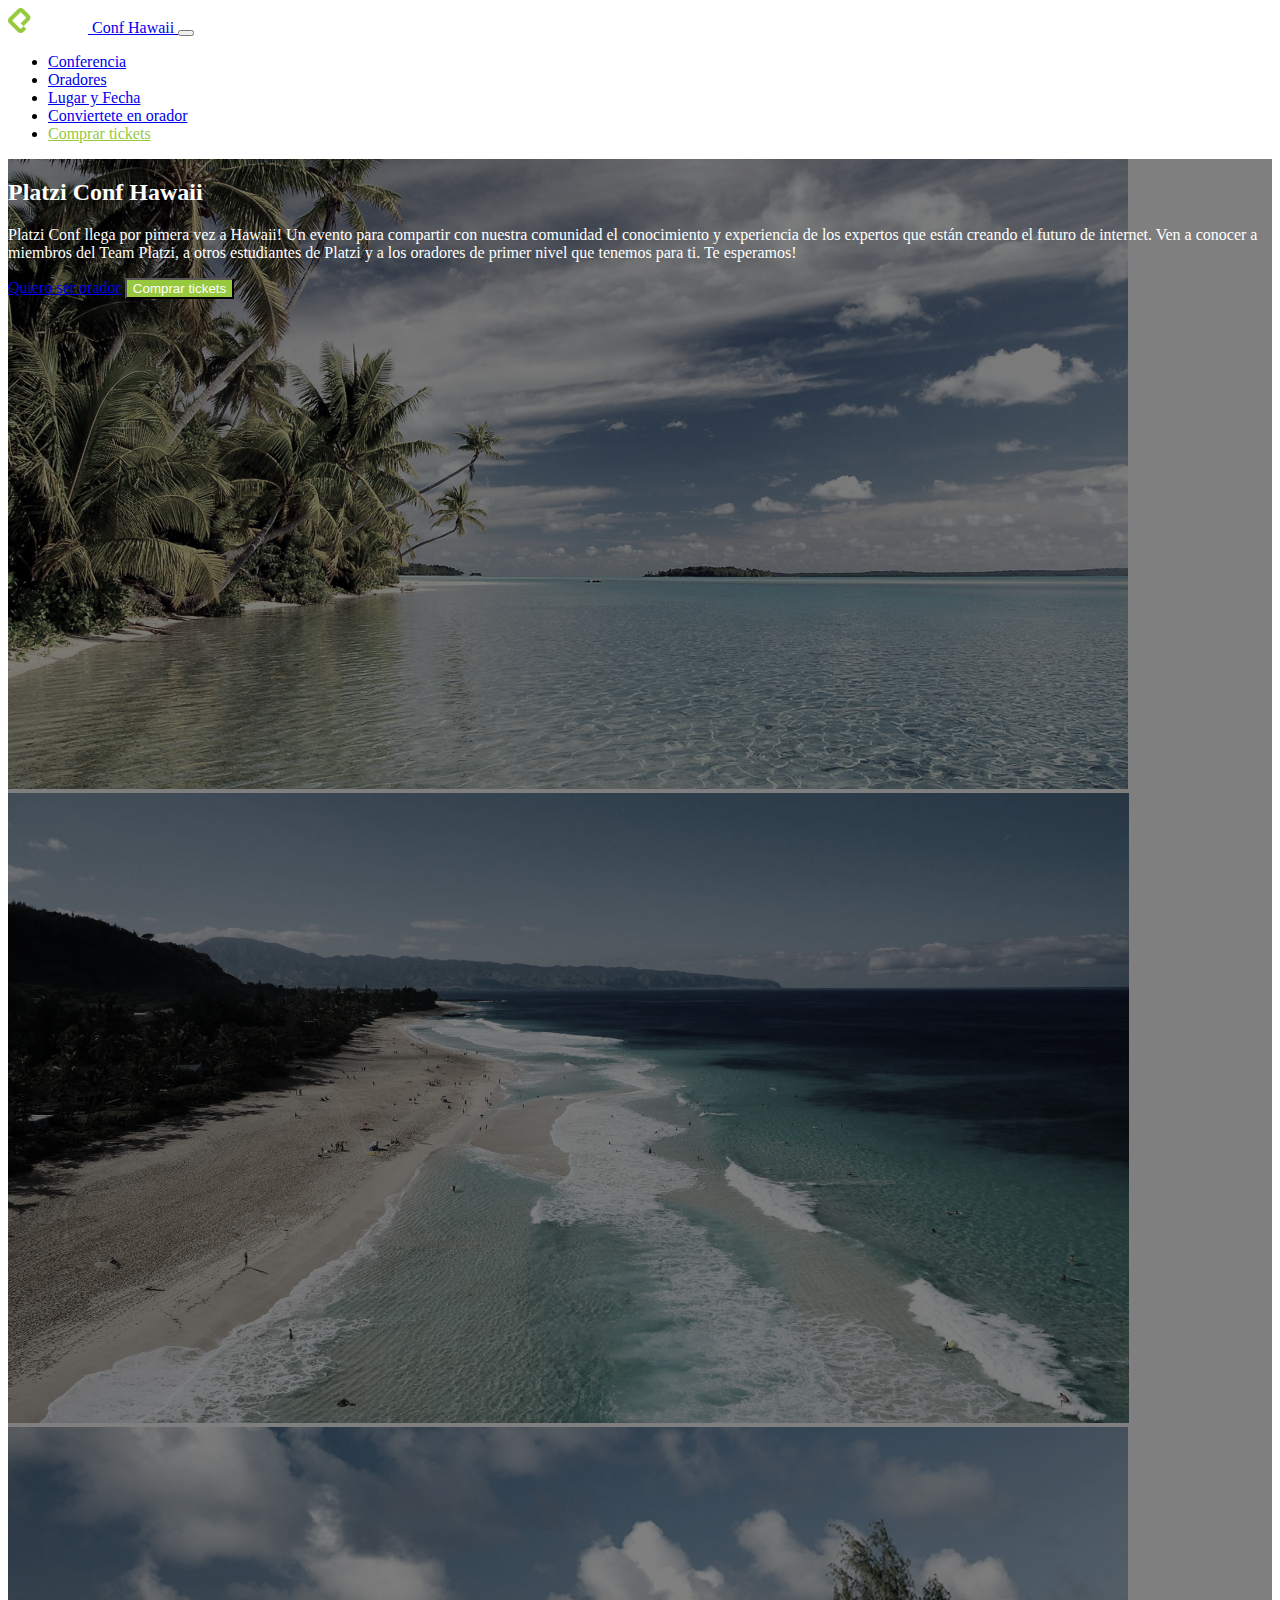
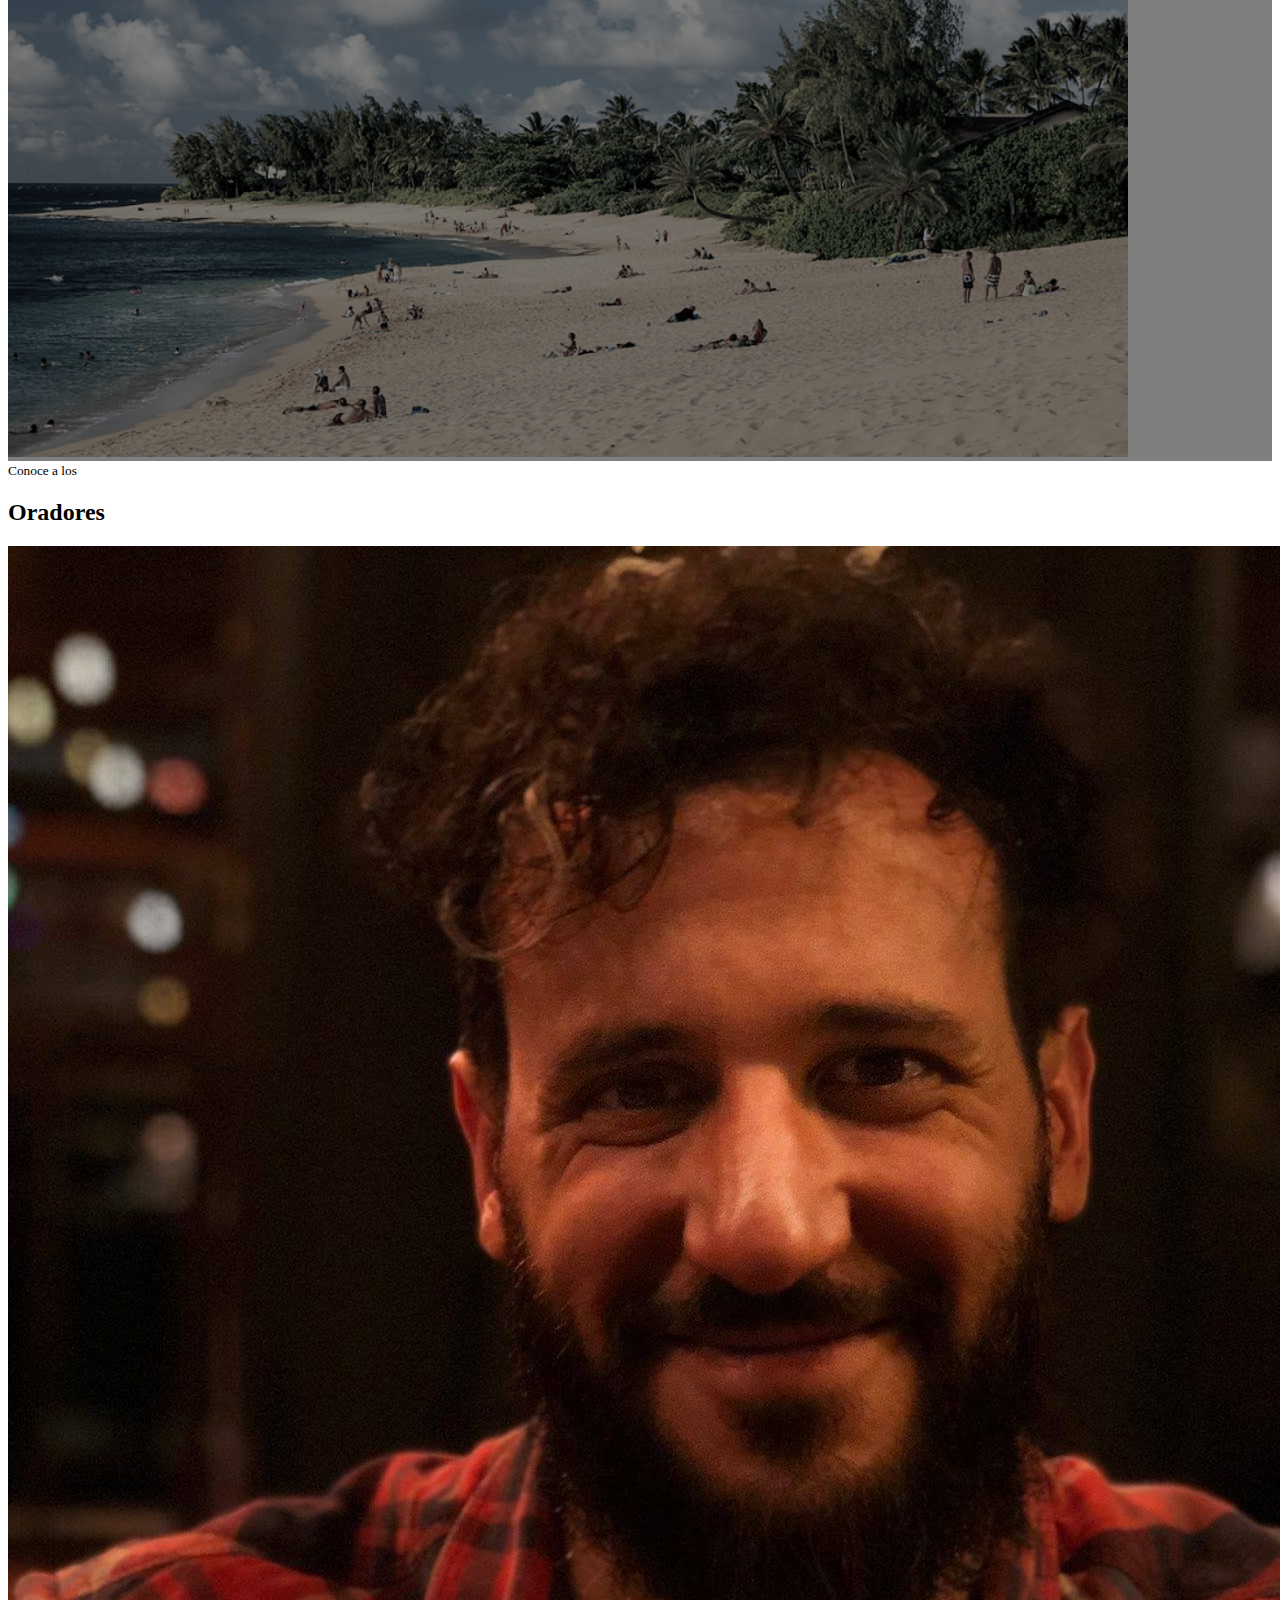
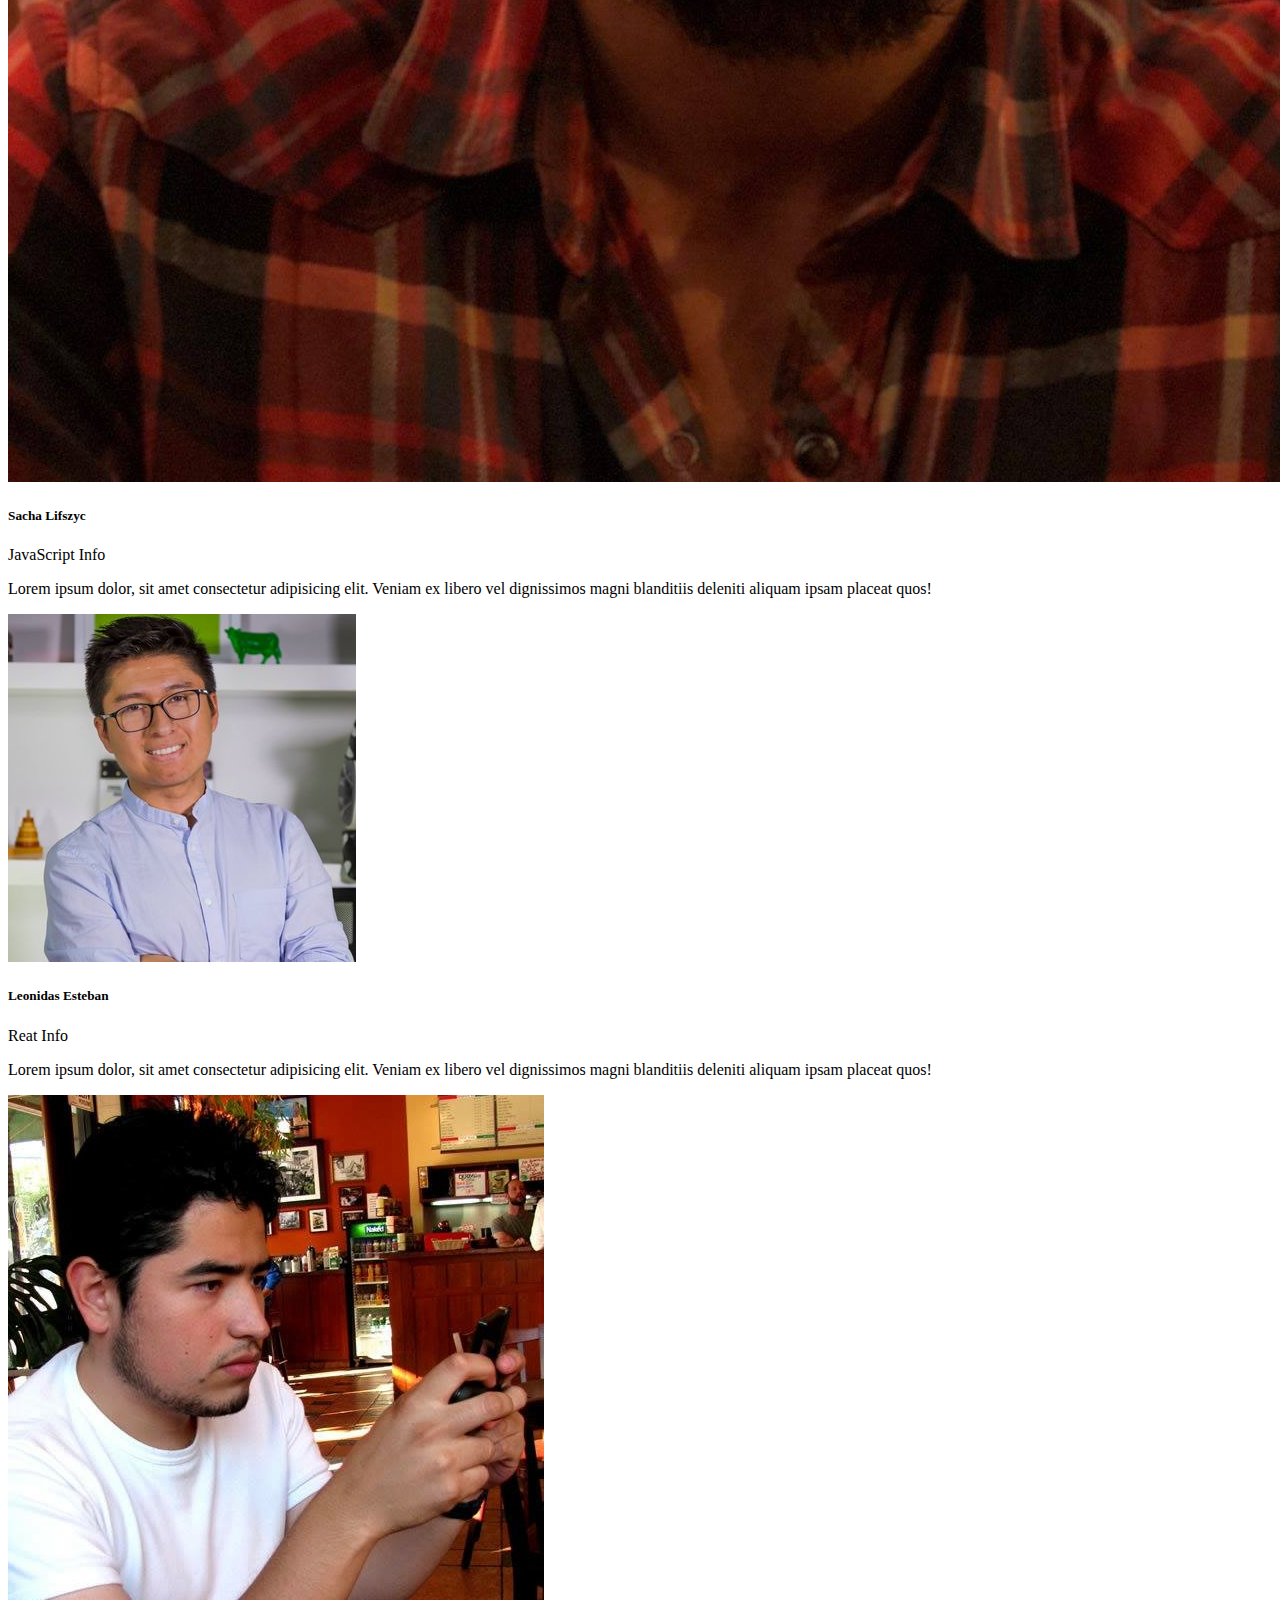
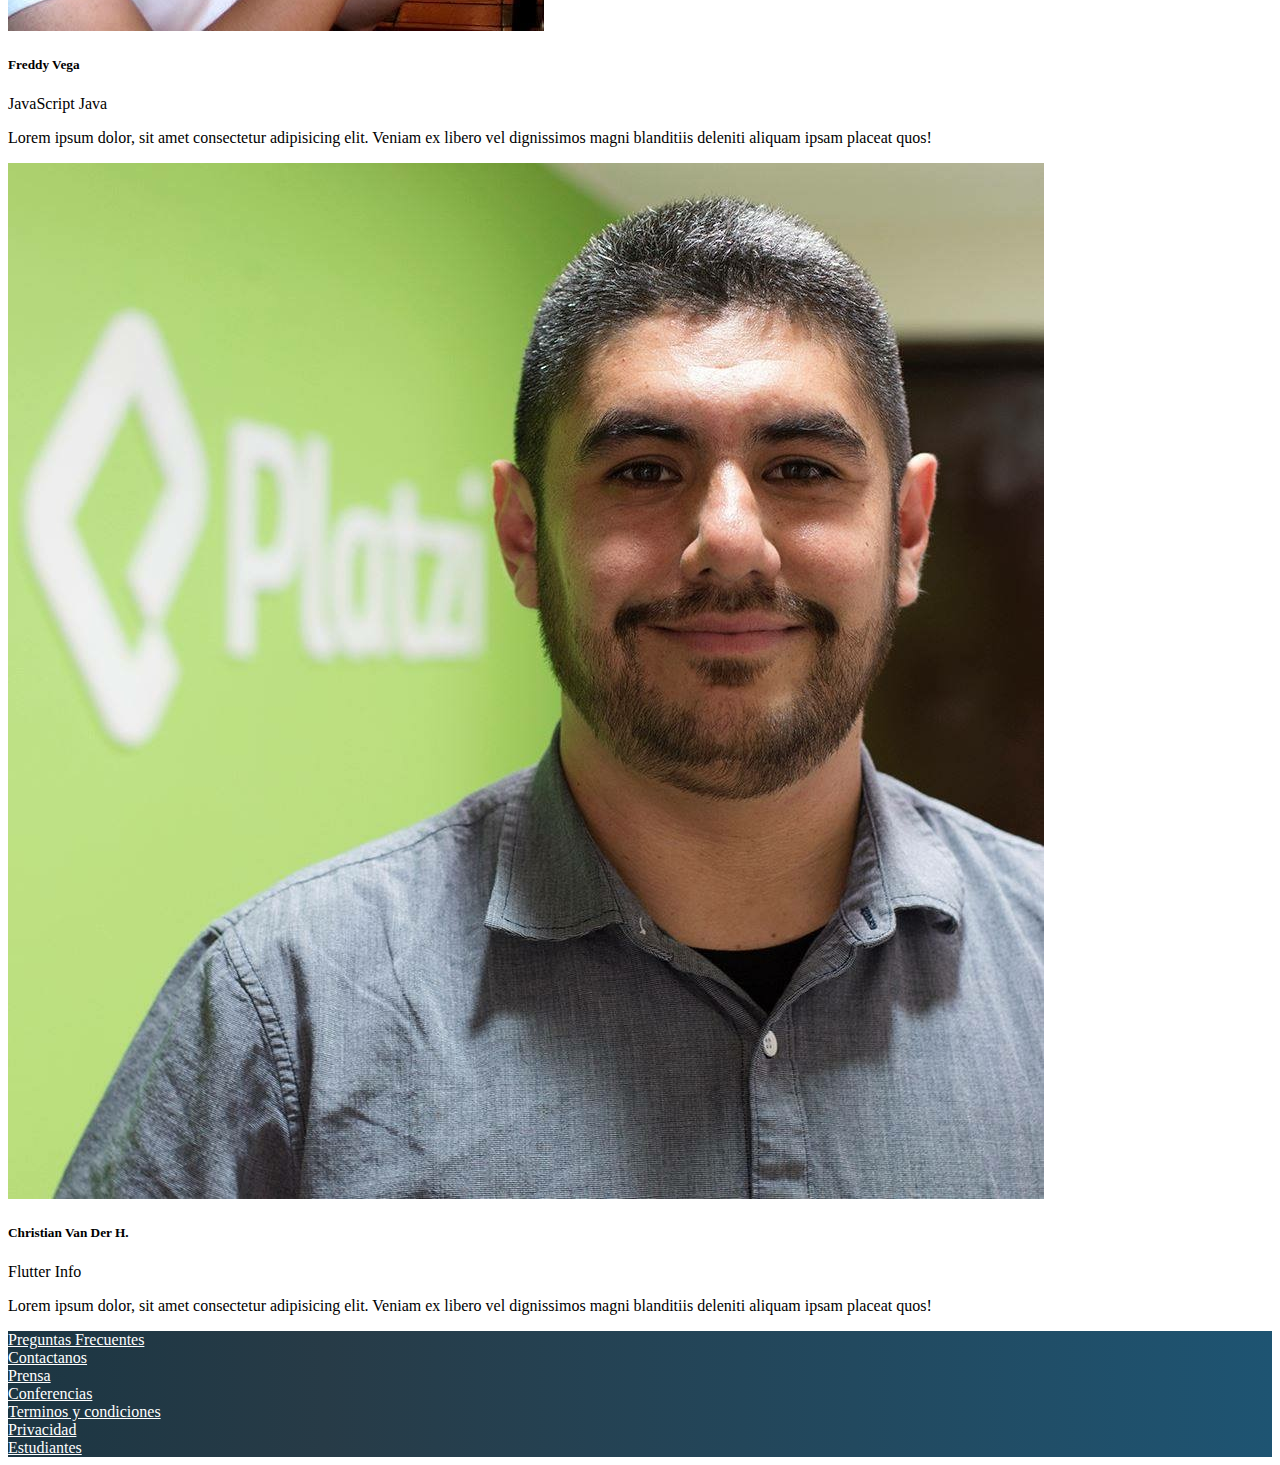
==== public/index.html @ aa80bb80 "tarjetas" ====
<!DOCTYPE html>
<html lang="en">
<head>
    <meta charset="UTF-8">
    <meta http-equiv="X-UA-Compatible" content="IE=edge">
    <meta name="viewport" content="width=device-width, initial-scale=1.0">
    <!-- CSS only -->
    <link href="https://cdn.jsdelivr.net/npm/bootstrap@5.2.0/dist/css/bootstrap.min.css" rel="stylesheet" integrity="sha384-gH2yIJqKdNHPEq0n4Mqa/HGKIhSkIHeL5AyhkYV8i59U5AR6csBvApHHNl/vI1Bx" crossorigin="anonymous">
    <link rel="stylesheet" href="./index.css">
    <title>Document</title>
</head>
<body>
    <!-- Header -->
    <header>
        <nav id="header" class="navbar navbar-expand-lg navbar-dark bg-dark ">
            <div class="container">

                <a class="navbar-brand" href="#">
                   <img src="./assets//images//platzi-logo.png" alt="´latzi logo"> 
                   Conf Hawaii
                </a>
                <button class="navbar-toggler" type="button" data-toggle="collapse" data-target="#navbarSupportedContent" aria-controls="navbarSupportedContent" aria-expanded="false" aria-label="Toggle navigation">
                  <span class="navbar-toggler-icon"></span>
                </button>
              
                <div class="collapse navbar-collapse  justify-content-end" id="navbarSupportedContent">
                    <ul class="navbar-nav">
                        <li class="nav-item active">
                            <a class="nav-link text-white" href="#">Conferencia</a>
                        </li>
                        <li class="nav-item">
                            <a class="nav-link" href="#">Oradores</a>
                        </li>
                        <li class="nav-item">
                            <a class="nav-link" href="#">Lugar y Fecha</a>
                        </li>
                        <li class="nav-item">
                            <a class="nav-link" href="#">Conviertete en orador</a>
                        </li>
                        <li class="nav-item">
                            <a class="nav-link text-platzi" href="#">Comprar tickets</a>
                        </li>
                    </ul>            
                </div>
            </div>
        </nav>
    </header>
    <!-- /Header -->

    <!-- Main -->
    <main id="main">
        <div id="carousel" class="carousel slide" data-ride="carousel" data-pause="false">
            <div class="carousel-inner">
                <div class="carousel-item active">
                    <img class="d-block w-100" src="./assets/images/hawaii.jpg" alt="First slide">
                </div>
                <div class="carousel-item">
                    <img class="d-block w-100" src="./assets/images/hawaii2.jpg" alt="Second slide">
                </div>
                <div class="carousel-item">
                    <img class="d-block w-100" src="./assets/images/hawaii3.jpeg" alt="Third slide">
                </div>
                <div class="overlay">
                    <div class="container h-100">
                        <div class="row d-flex align-items-center h-100">
                            <div class="col-md-6 justify-content-center offset-md-6 text-end">
                                <h2 class="overlay__title mb-3">Platzi Conf Hawaii</h2>
                                <p class="d-none d-md-block overlay__subtitle">Platzi Conf llega por pimera vez a Hawaii! Un evento para compartir con nuestra comunidad el conocimiento y experiencia de los expertos que están creando el futuro de internet. Ven a conocer a miembros del Team Platzi, a otros estudiantes de Platzi y a los oradores de primer nivel que tenemos para ti. Te esperamos!</p>
                                <a href="#formulario" class="btn btn-outline-light mr-1 mb-1 mb-md-0">Quiero ser orador</a>
                                <button type="button" class="btn btn__platzi mb-1 mb-md-0" data-toggle="modal" data-target="#comprar_boletos">Comprar tickets</button>
                            </div>
                        </div>
                    </div>
                </div>
            </div>           
        </div>
    </main>
    <!-- /Main -->

    <!-- Speakers -->
    <section id="speakers" class="mt-4">
        <div class="container">
            <div class="row">
                <div class="col text-center text-uppercase">
                    <small>Conoce a los</small>
                    <h2>Oradores</h2>
                </div>
            </div>
            <div class="row">
                <div class="col-12 col-md-6 col-lg-4 mb-4">
                    <div class="card mx-auto w-100">
                        <img src="./assets/speakers/sacha.jpg" class="card-img-top" alt="Fotografía">
                        <div class="card-body">
                            <h5 class="card-title mt-2">Sacha Lifszyc</h5>
                            <div class="badges">
                                <span class="badge bg-warning text-dark">JavaScript</span>
                                <span class="badge bg-info text-dark">Info</span>
                            </div>
                            <p class="card-text">Lorem ipsum dolor, sit amet consectetur adipisicing elit. Veniam ex libero vel dignissimos magni blanditiis deleniti aliquam ipsam placeat quos!</p>
                        </div>
                    </div>
                </div>
                <div class="col-12 col-md-6 col-lg-4 mb-4">
                    <div class="card mx-auto w-100">
                        <img src="./assets/speakers/leonidas2.jpeg" class="card-img-top" alt="Fotografía">
                        <div class="card-body">
                            <h5 class="card-title mt-2">Leonidas Esteban</h5>
                            <div class="badges">
                                <span class="badge bg-warning text-dark">Reat</span>
                                <span class="badge bg-info text-dark">Info</span>
                            </div>
                            <p class="card-text">Lorem ipsum dolor, sit amet consectetur adipisicing elit. Veniam ex libero vel dignissimos magni blanditiis deleniti aliquam ipsam placeat quos!</p>
                        </div>
                    </div>
                </div>
                <div class="col-12 col-md-6 col-lg-4 mb-4">
                    <div class="card mx-auto w-100">
                        <img src="./assets/speakers/freddy.jpeg" class="card-img-top" alt="Fotografía">
                        <div class="card-body">
                            <h5 class="card-title mt-2">Freddy Vega</h5>
                            <div class="badges">
                                <span class="badge bg-warning text-dark">JavaScript</span>
                                <span class="badge bg-info text-dark">Java</span>
                            </div>
                            <p class="card-text">Lorem ipsum dolor, sit amet consectetur adipisicing elit. Veniam ex libero vel dignissimos magni blanditiis deleniti aliquam ipsam placeat quos!</p>
                        </div>
                    </div>
                </div>
                <div class="col-12 col-md-6 col-lg-4 mb-4">
                    <div class="card mx-auto w-100">
                        <img src="./assets/speakers/cvander.jpeg" class="card-img-top" alt="Fotografía">
                        <div class="card-body">
                            <h5 class="card-title mt-2">Christian Van Der H.</h5>
                            <div class="badges">
                                <span class="badge bg-warning text-dark">Flutter</span>
                                <span class="badge bg-info text-dark">Info</span>
                            </div>
                            <p class="card-text">Lorem ipsum dolor, sit amet consectetur adipisicing elit. Veniam ex libero vel dignissimos magni blanditiis deleniti aliquam ipsam placeat quos!</p>
                        </div>
                    </div>
                </div>
                
                
            </div>
        </div>

    </section>
    <!-- /Speakers -->
    
    <!-- Footer -->
    <footer id="footer" class="py-4">
        <div class="container">
            <div class="row text-center">
                <div class="col-12 col-lg">
                    <a href="#">Preguntas Frecuentes</a>
                </div>
                <div class="col-12 col-lg">
                    <a href="#">Contactanos</a>
                </div>
                <div class="col-12 col-lg">
                    <a href="#">Prensa</a>
                </div>
                <div class="col-12 col-lg">
                    <a href="#">Conferencias</a>
                </div>
                <div class="col-12 col-lg">
                    <a href="#">Terminos y condiciones</a>
                </div>
                <div class="col-12 col-lg">
                    <a href="#">Privacidad</a>
                </div>
                <div class="col-12 col-lg">
                    <a href="#">Estudiantes</a>
                </div>
            </div>
        </div>
    </footer>
    <!-- /Fotter -->
    
    <!-- JavaScript Bundle with Popper -->
    

    <script src="https://cdn.jsdelivr.net/npm/jquery@3.5.1/dist/jquery.slim.min.js" integrity="sha384-DfXdz2htPH0lsSSs5nCTpuj/zy4C+OGpamoFVy38MVBnE+IbbVYUew+OrCXaRkfj" crossorigin="anonymous"></script>
    <script src="https://cdn.jsdelivr.net/npm/bootstrap@4.6.1/dist/js/bootstrap.bundle.min.js" integrity="sha384-fQybjgWLrvvRgtW6bFlB7jaZrFsaBXjsOMm/tB9LTS58ONXgqbR9W8oWht/amnpF" crossorigin="anonymous"></script>
  
</body>
</html>
---- public/index.css ----
#header .text-platzi {
    color: #97c93e;
}
.btn__platzi {
  background-color: #97c93e;
  color: white;
}
.btn__platzi:hover {
    background-color: #82ad36;
}
#header img {
    width: 80px;
}

#main .carousel-inner img{
    max-height: 70vh;
    object-fit: cover;
    filter: grayscale(70%);
}
#carousel{
    position: relative;
}
#carousel .overlay {        
    z-index: 1;
    position: absolute;
    top: 0;
    bottom: 0;
    left: 0;
    right: 0;
    background-color: rgba(0, 0, 0, 0.5);
    color: white;
}
#carousel .overlay .container,
#carousel .overlay .row {
    height: 100%;
} 

#footer{
    background: linear-gradient(90deg, #1c3643, #273b47 25%, #1e5472);
}
#footer a {
    color: white;
}
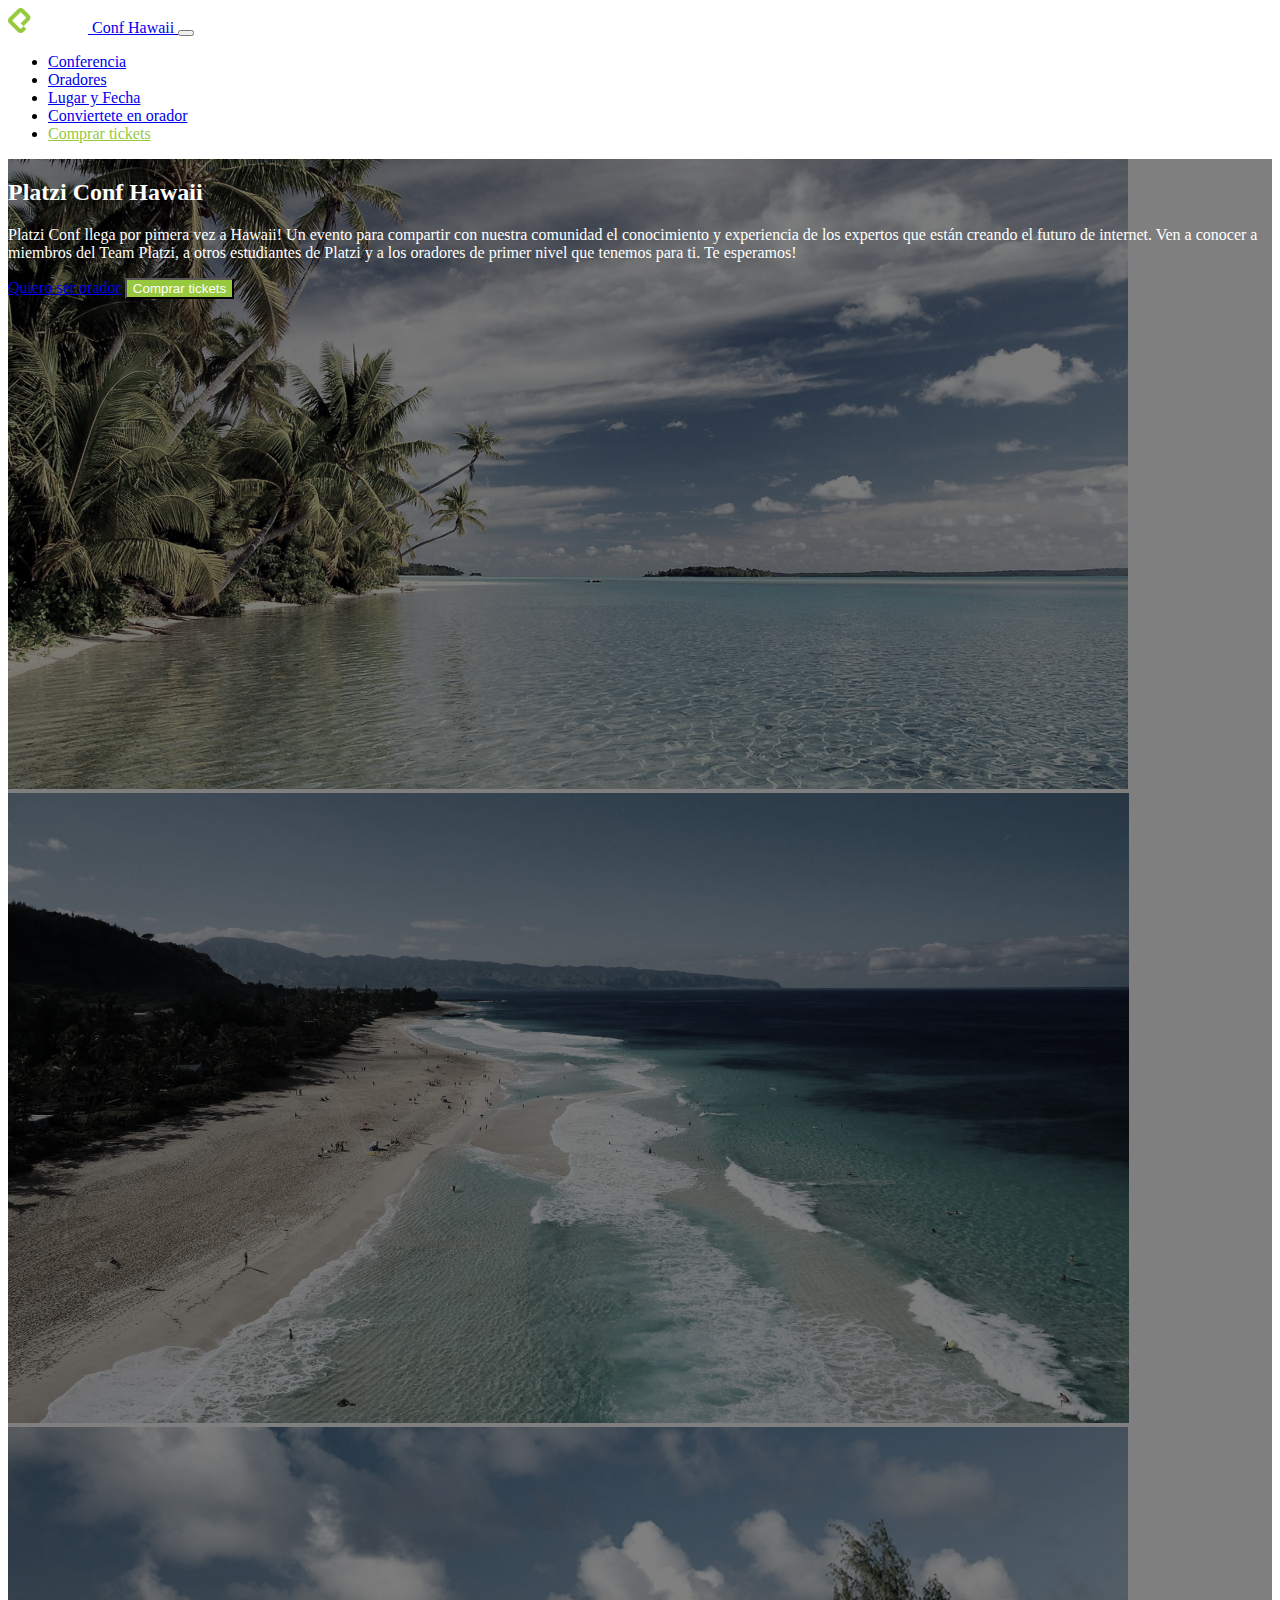
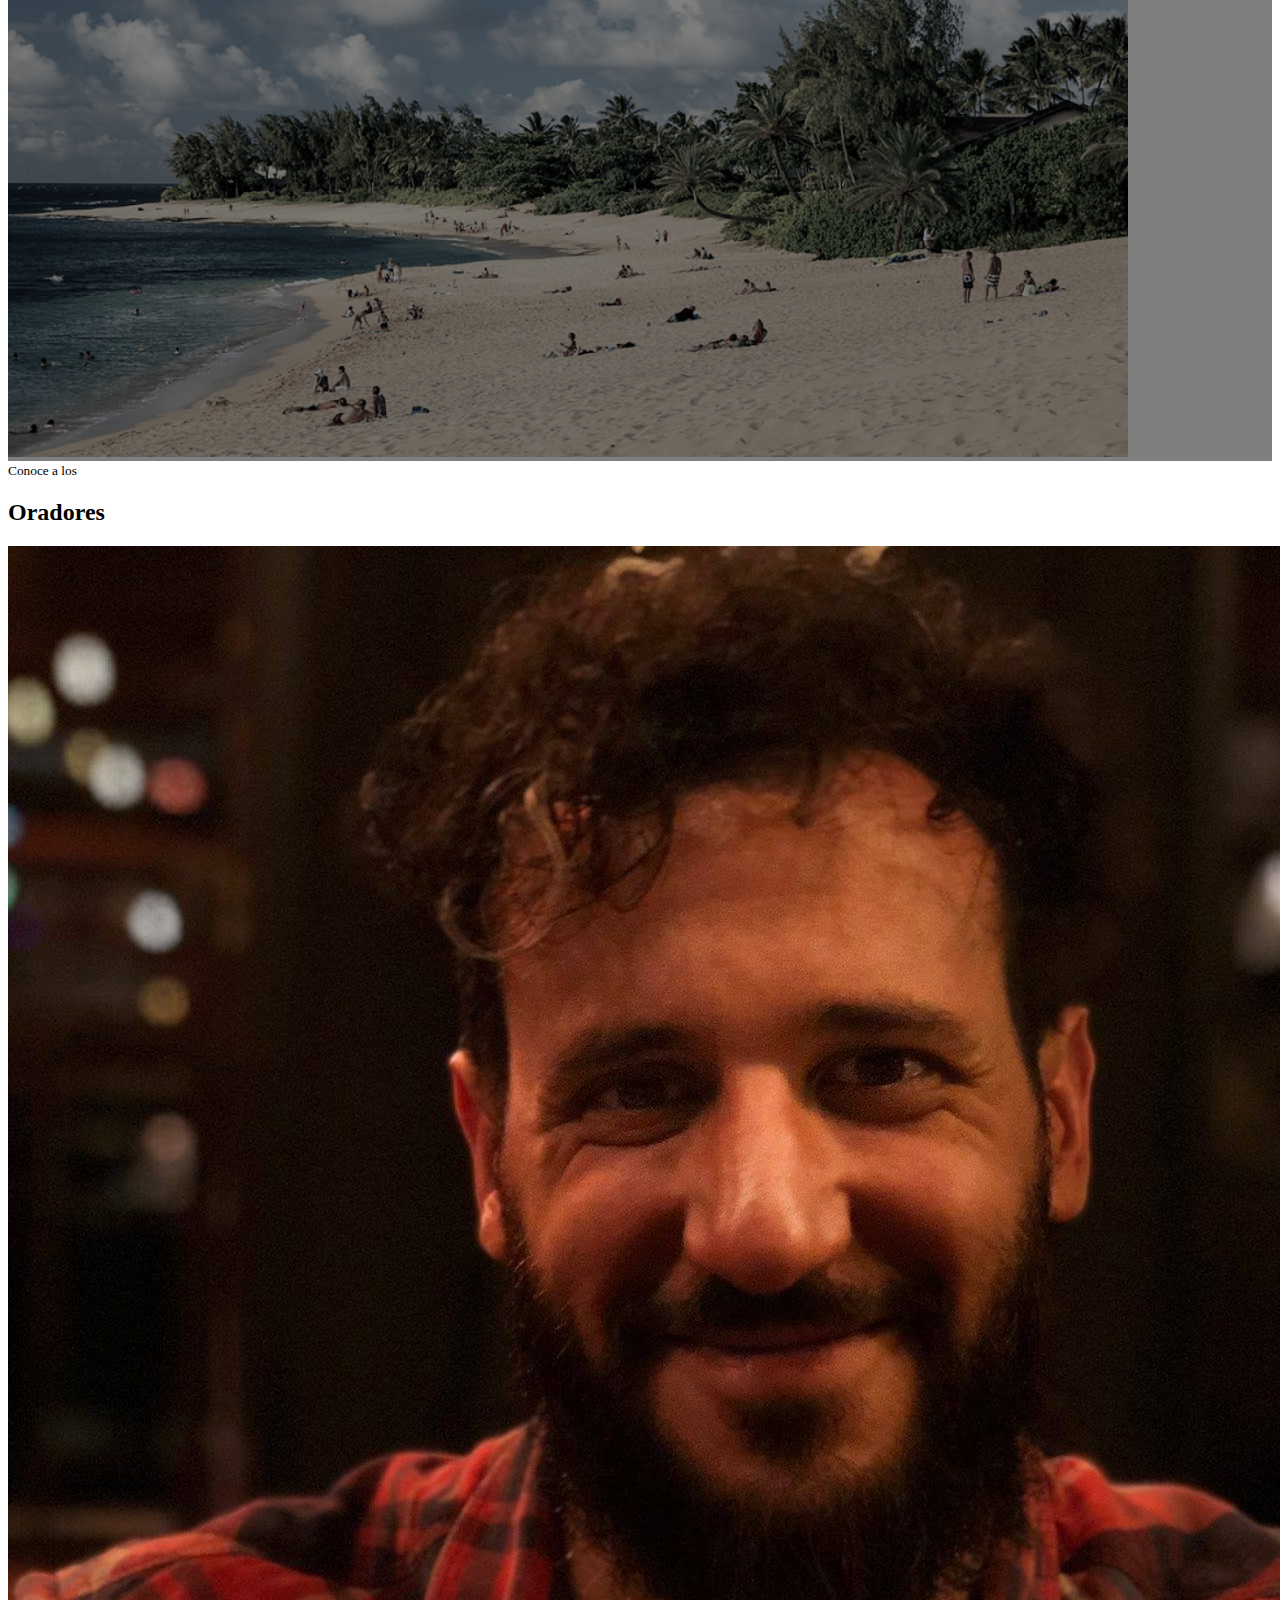
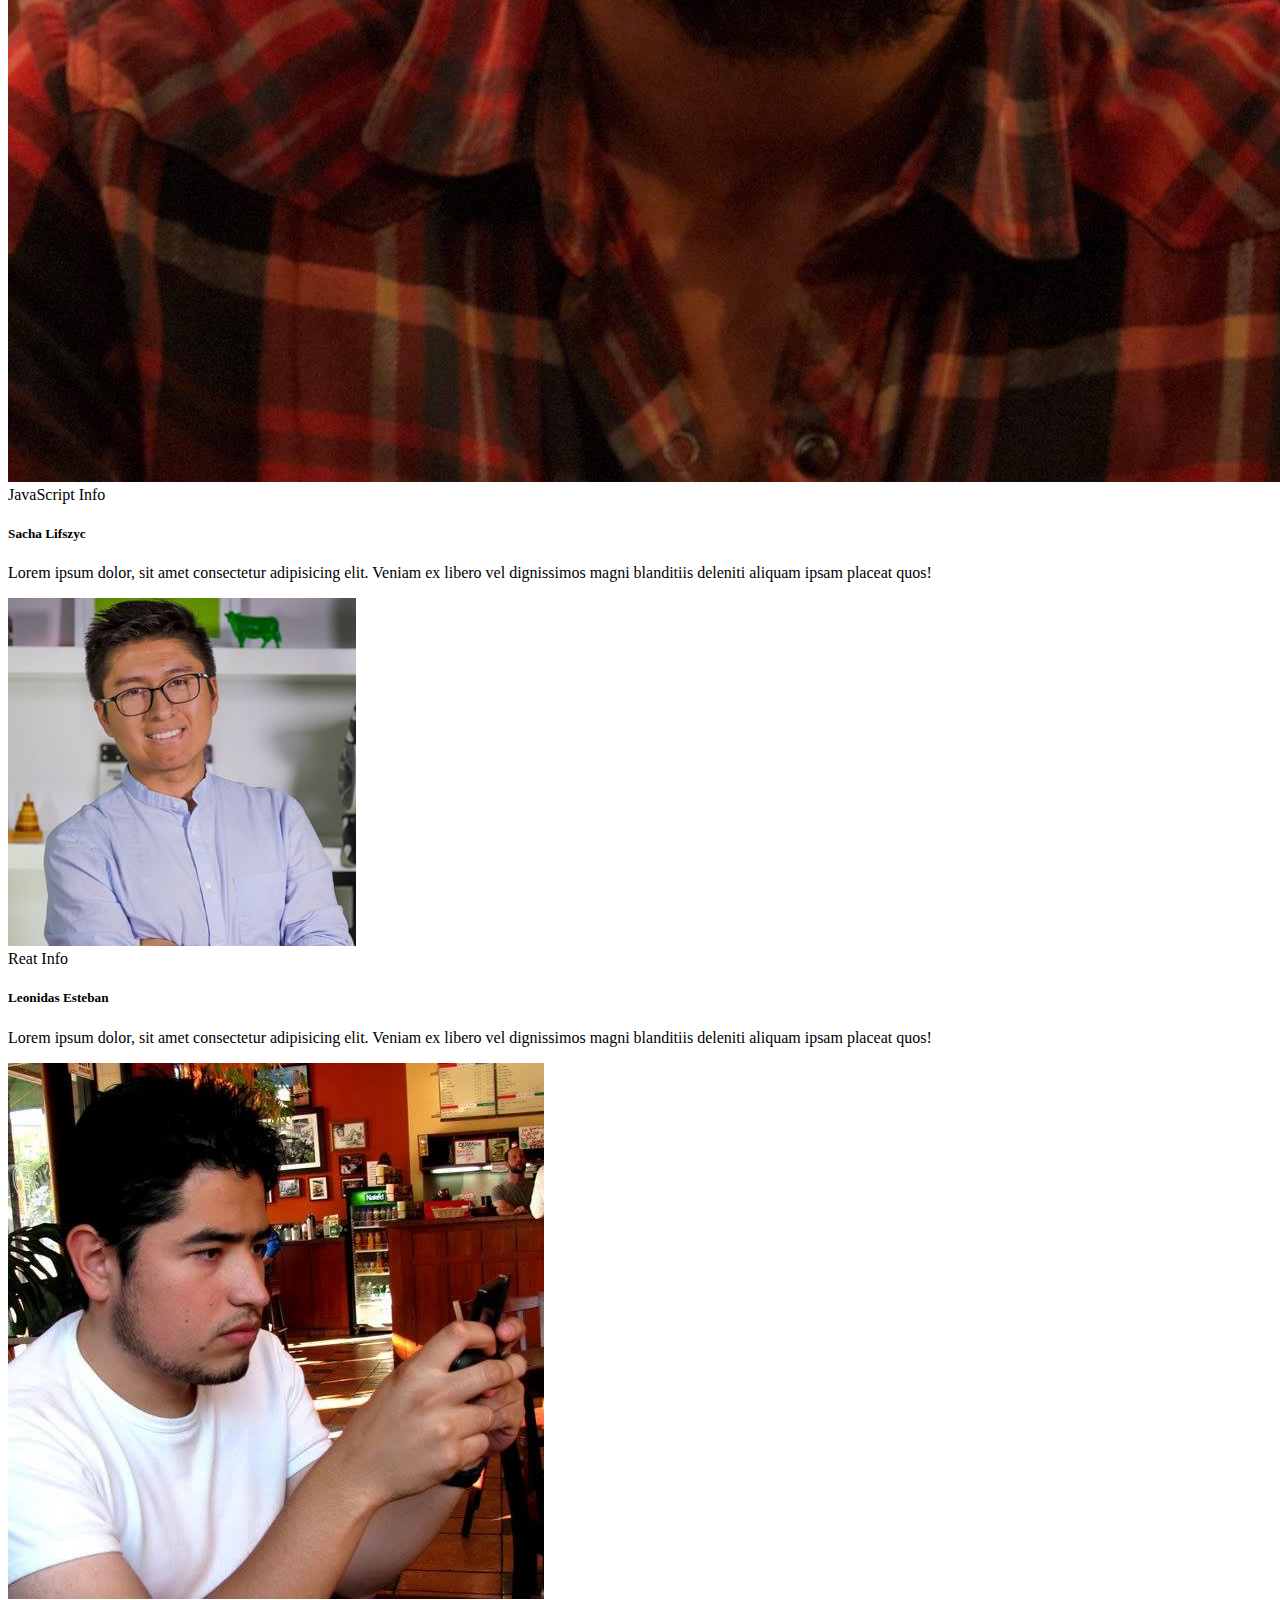
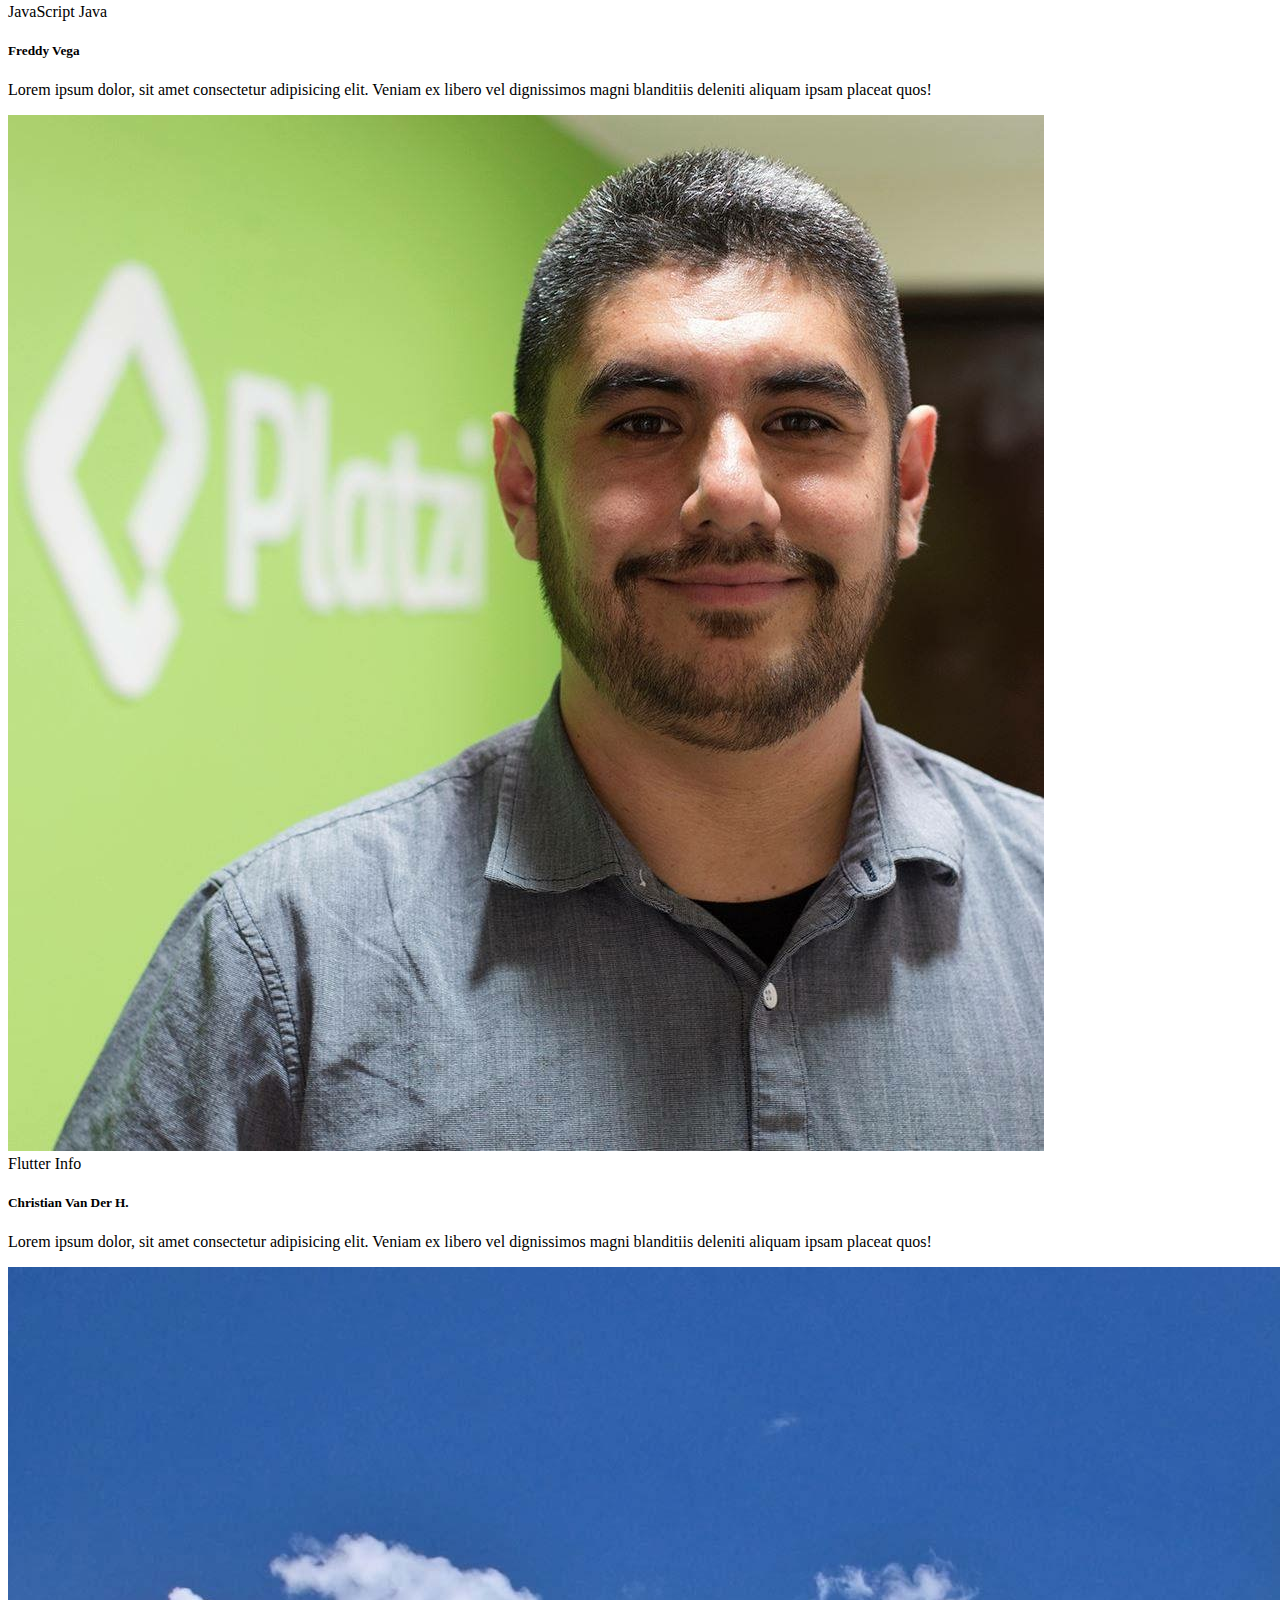
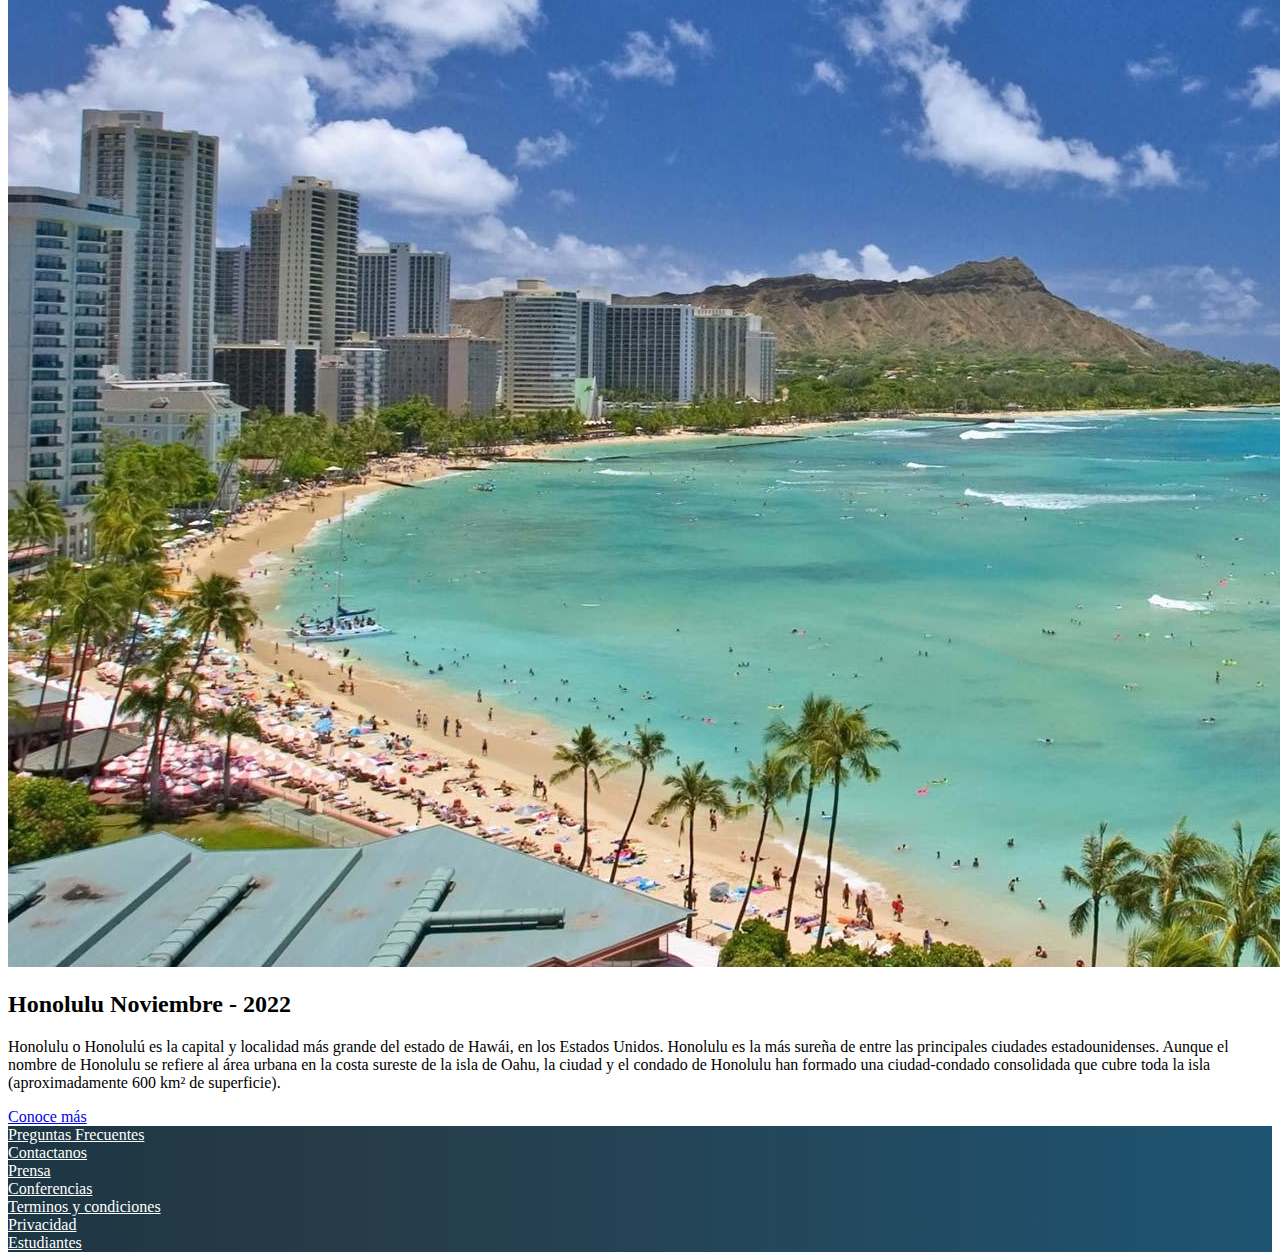
==== commit 61142e4c: "seccion datos" ====
--- a/public/index.html
+++ b/public/index.html
@@ -91,11 +91,11 @@
                     <div class="card mx-auto w-100">
                         <img src="./assets/speakers/sacha.jpg" class="card-img-top" alt="Fotografía">
                         <div class="card-body">
-                            <h5 class="card-title mt-2">Sacha Lifszyc</h5>
                             <div class="badges">
                                 <span class="badge bg-warning text-dark">JavaScript</span>
                                 <span class="badge bg-info text-dark">Info</span>
                             </div>
+                            <h5 class="card-title mt-2">Sacha Lifszyc</h5>
                             <p class="card-text">Lorem ipsum dolor, sit amet consectetur adipisicing elit. Veniam ex libero vel dignissimos magni blanditiis deleniti aliquam ipsam placeat quos!</p>
                         </div>
                     </div>
@@ -104,11 +104,11 @@
                     <div class="card mx-auto w-100">
                         <img src="./assets/speakers/leonidas2.jpeg" class="card-img-top" alt="Fotografía">
                         <div class="card-body">
-                            <h5 class="card-title mt-2">Leonidas Esteban</h5>
                             <div class="badges">
                                 <span class="badge bg-warning text-dark">Reat</span>
                                 <span class="badge bg-info text-dark">Info</span>
                             </div>
+                            <h5 class="card-title mt-2">Leonidas Esteban</h5>
                             <p class="card-text">Lorem ipsum dolor, sit amet consectetur adipisicing elit. Veniam ex libero vel dignissimos magni blanditiis deleniti aliquam ipsam placeat quos!</p>
                         </div>
                     </div>
@@ -117,11 +117,11 @@
                     <div class="card mx-auto w-100">
                         <img src="./assets/speakers/freddy.jpeg" class="card-img-top" alt="Fotografía">
                         <div class="card-body">
-                            <h5 class="card-title mt-2">Freddy Vega</h5>
                             <div class="badges">
                                 <span class="badge bg-warning text-dark">JavaScript</span>
                                 <span class="badge bg-info text-dark">Java</span>
                             </div>
+                            <h5 class="card-title mt-2">Freddy Vega</h5>
                             <p class="card-text">Lorem ipsum dolor, sit amet consectetur adipisicing elit. Veniam ex libero vel dignissimos magni blanditiis deleniti aliquam ipsam placeat quos!</p>
                         </div>
                     </div>
@@ -130,22 +130,36 @@
                     <div class="card mx-auto w-100">
                         <img src="./assets/speakers/cvander.jpeg" class="card-img-top" alt="Fotografía">
                         <div class="card-body">
-                            <h5 class="card-title mt-2">Christian Van Der H.</h5>
                             <div class="badges">
                                 <span class="badge bg-warning text-dark">Flutter</span>
                                 <span class="badge bg-info text-dark">Info</span>
                             </div>
-                            <p class="card-text">Lorem ipsum dolor, sit amet consectetur adipisicing elit. Veniam ex libero vel dignissimos magni blanditiis deleniti aliquam ipsam placeat quos!</p>
-                        </div>
-                    </div>
-                </div>
-                
-                
-            </div>
-        </div>
-
+                            <h5 class="card-title mt-2">Christian Van Der H.</h5>
+                            <p class="card-text">Lorem ipsum dolor, sit amet consectetur adipisicing elit. Veniam ex libero vel dignissimos magni blanditiis deleniti aliquam ipsam placeat quos!</p>
+                        </div>
+                    </div>
+                </div>                
+            </div>
+        </div>
     </section>
     <!-- /Speakers -->
+
+    <!-- Lugar y Fecha -->
+    <section id="place-time">
+        <div class="container-fluid">
+          <div class="row">
+            <div class="col-12 col-md-6 px-0">
+              <img class="w-100 h-100" src="assets/images/honolulu.jpg" alt="honolulu">
+            </div>
+            <div class="col-12 col-md-6 bg-dark text-bg-dark">
+              <h2 class="mb-4 mt-2">Honolulu Noviembre - 2022</h2>
+              <p class="mb-2">Honolulu o Honolulú es la capital y localidad más grande del estado de Hawái, en los Estados Unidos. Honolulu es la más sureña de entre las principales ciudades estadounidenses. Aunque el nombre de Honolulu se refiere al área urbana en la costa sureste de la isla de Oahu, la ciudad y el condado de Honolulu han formado una ciudad-condado consolidada que cubre toda la isla (aproximadamente 600 km² de superficie).</p>
+              <a class="btn btn-outline-light mb-3" href="https://es.wikipedia.org/wiki/Honolulu">Conoce más</a>
+            </div>
+          </div>
+        </div>
+      </section>
+    <!-- /Lugar y Fecha -->
     
     <!-- Footer -->
     <footer id="footer" class="py-4">
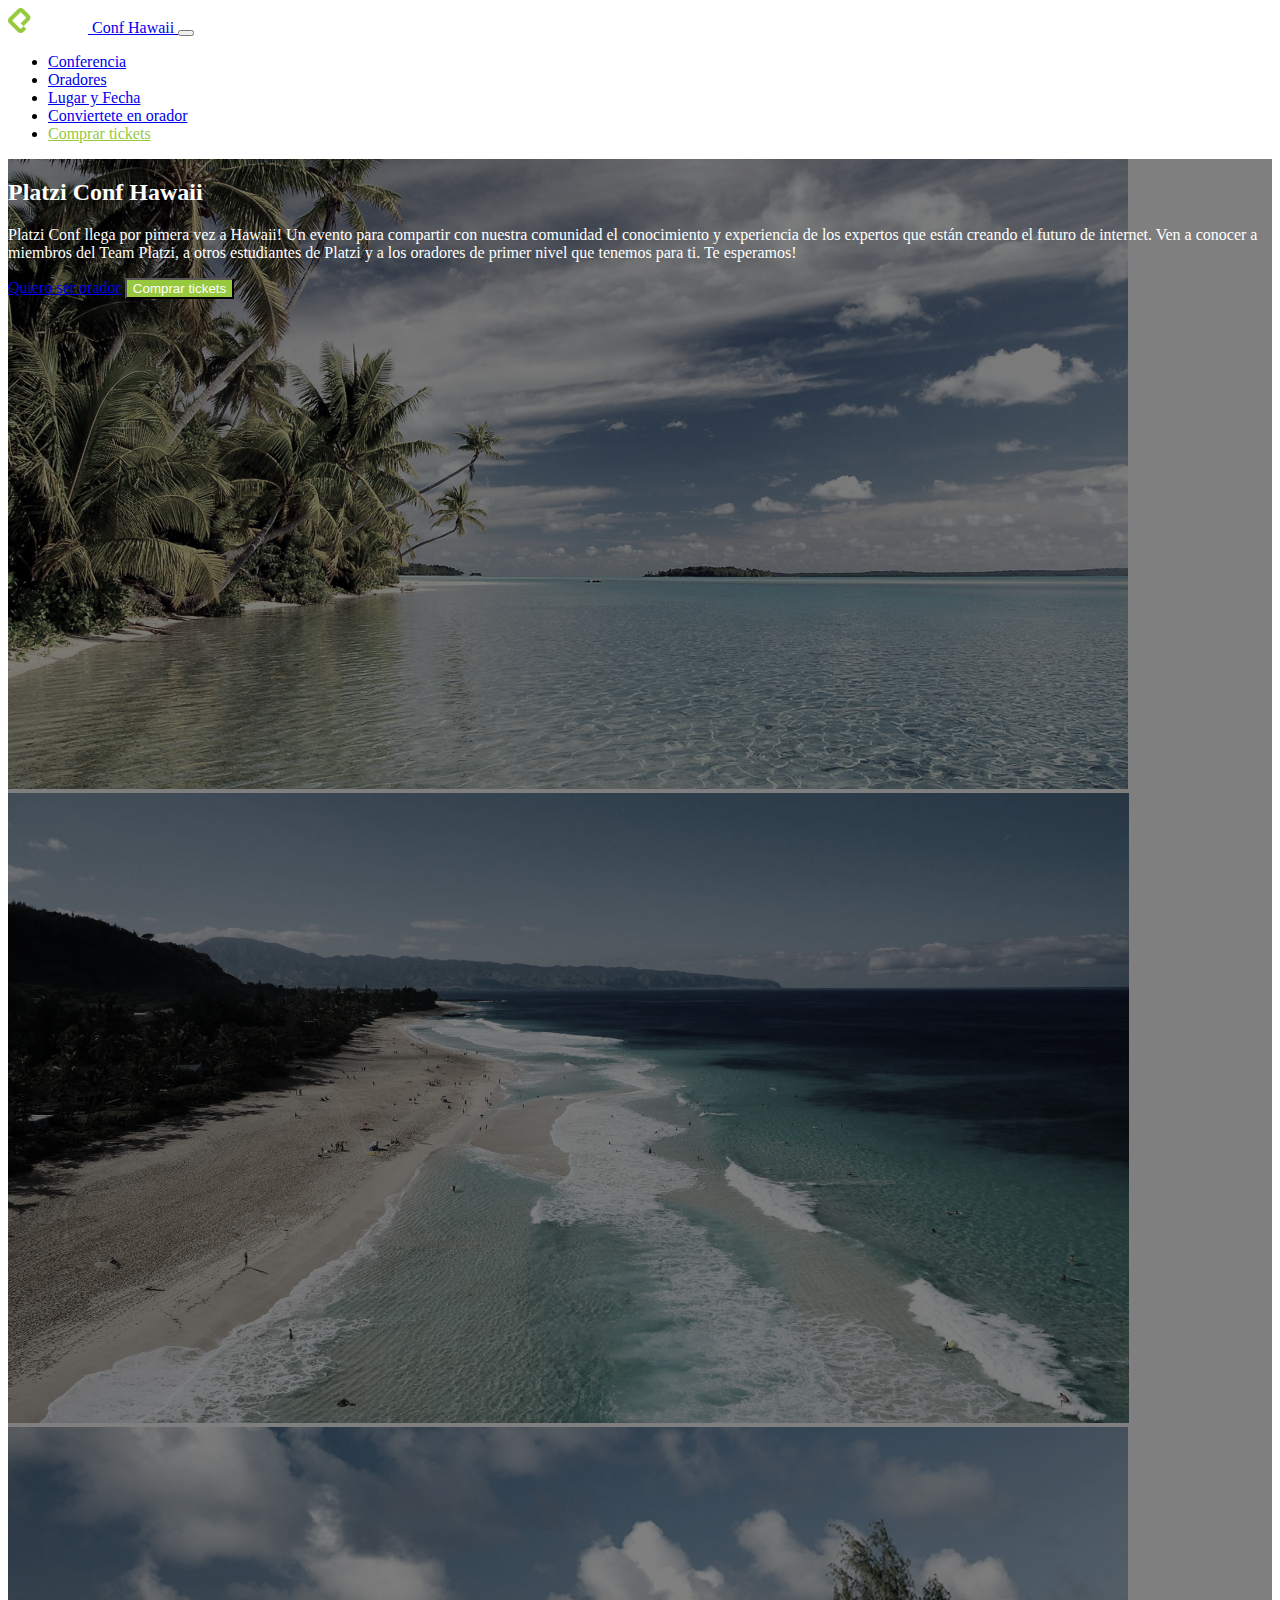
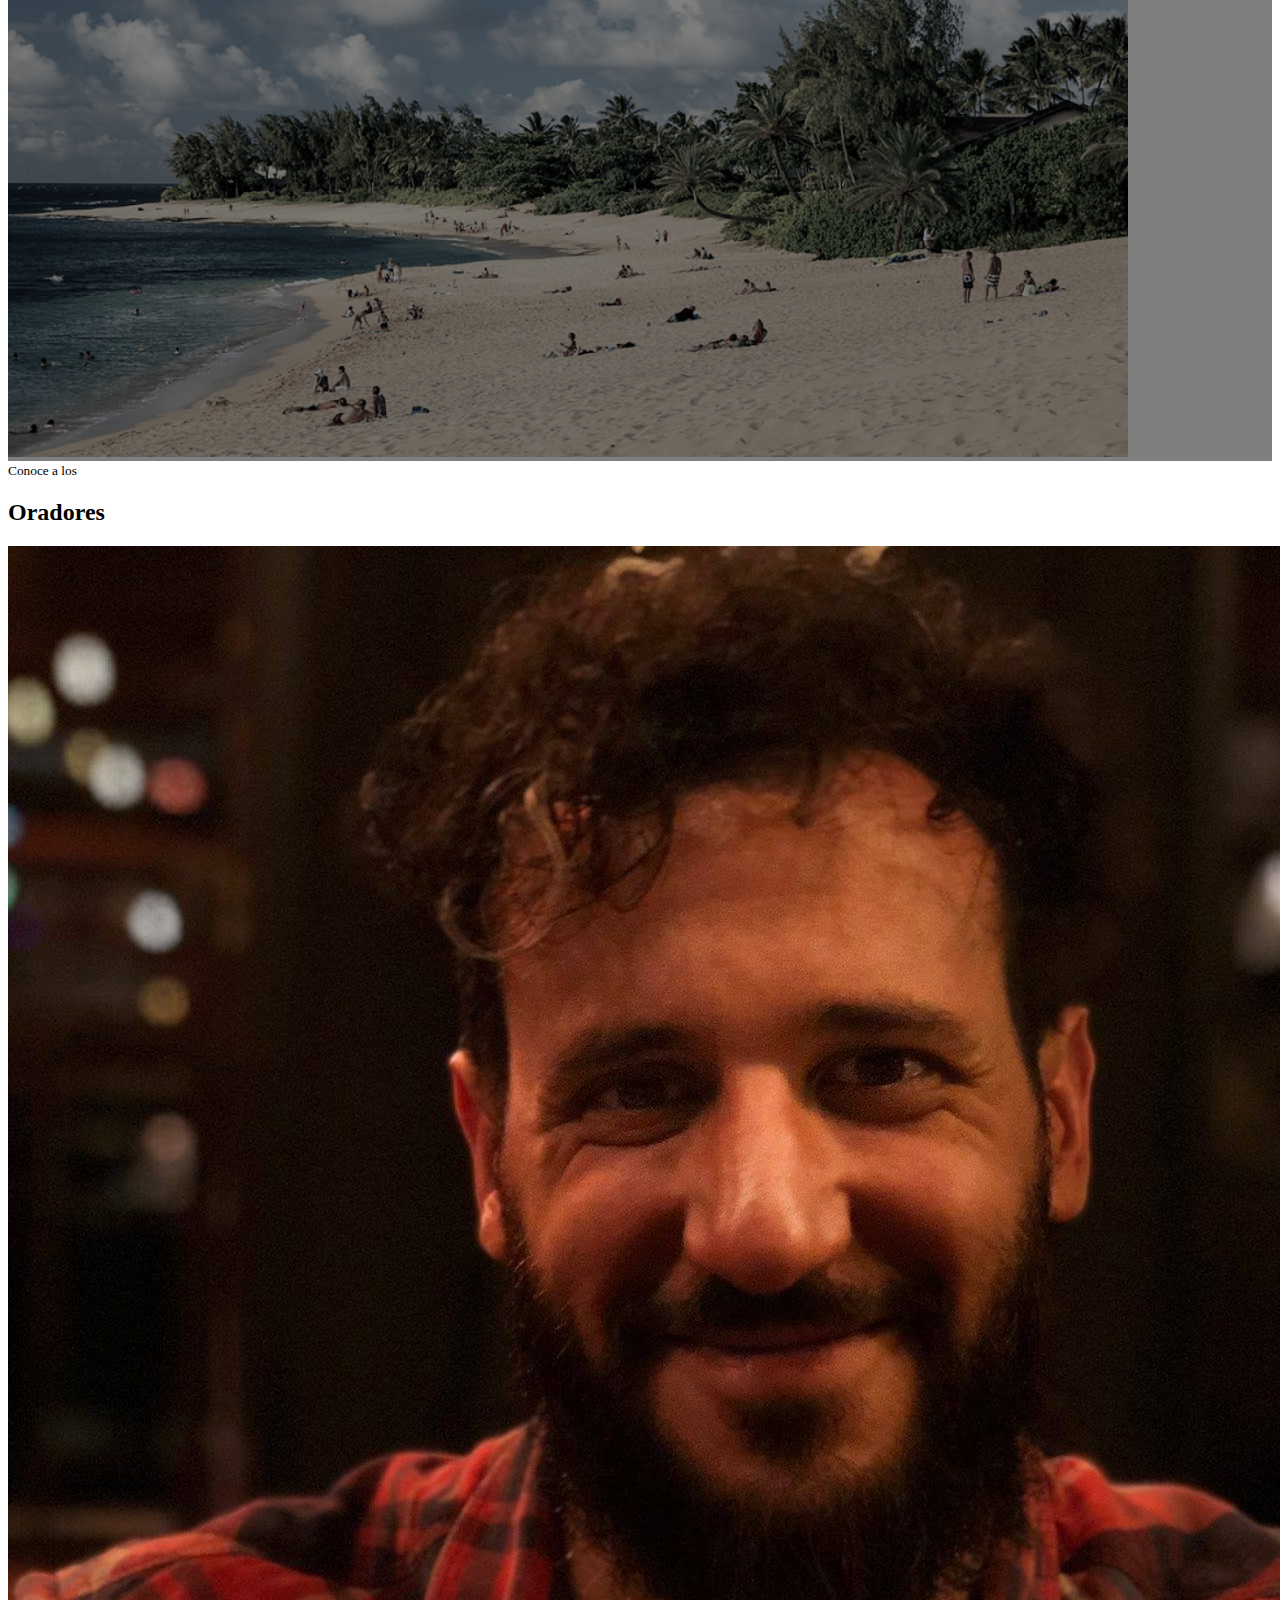
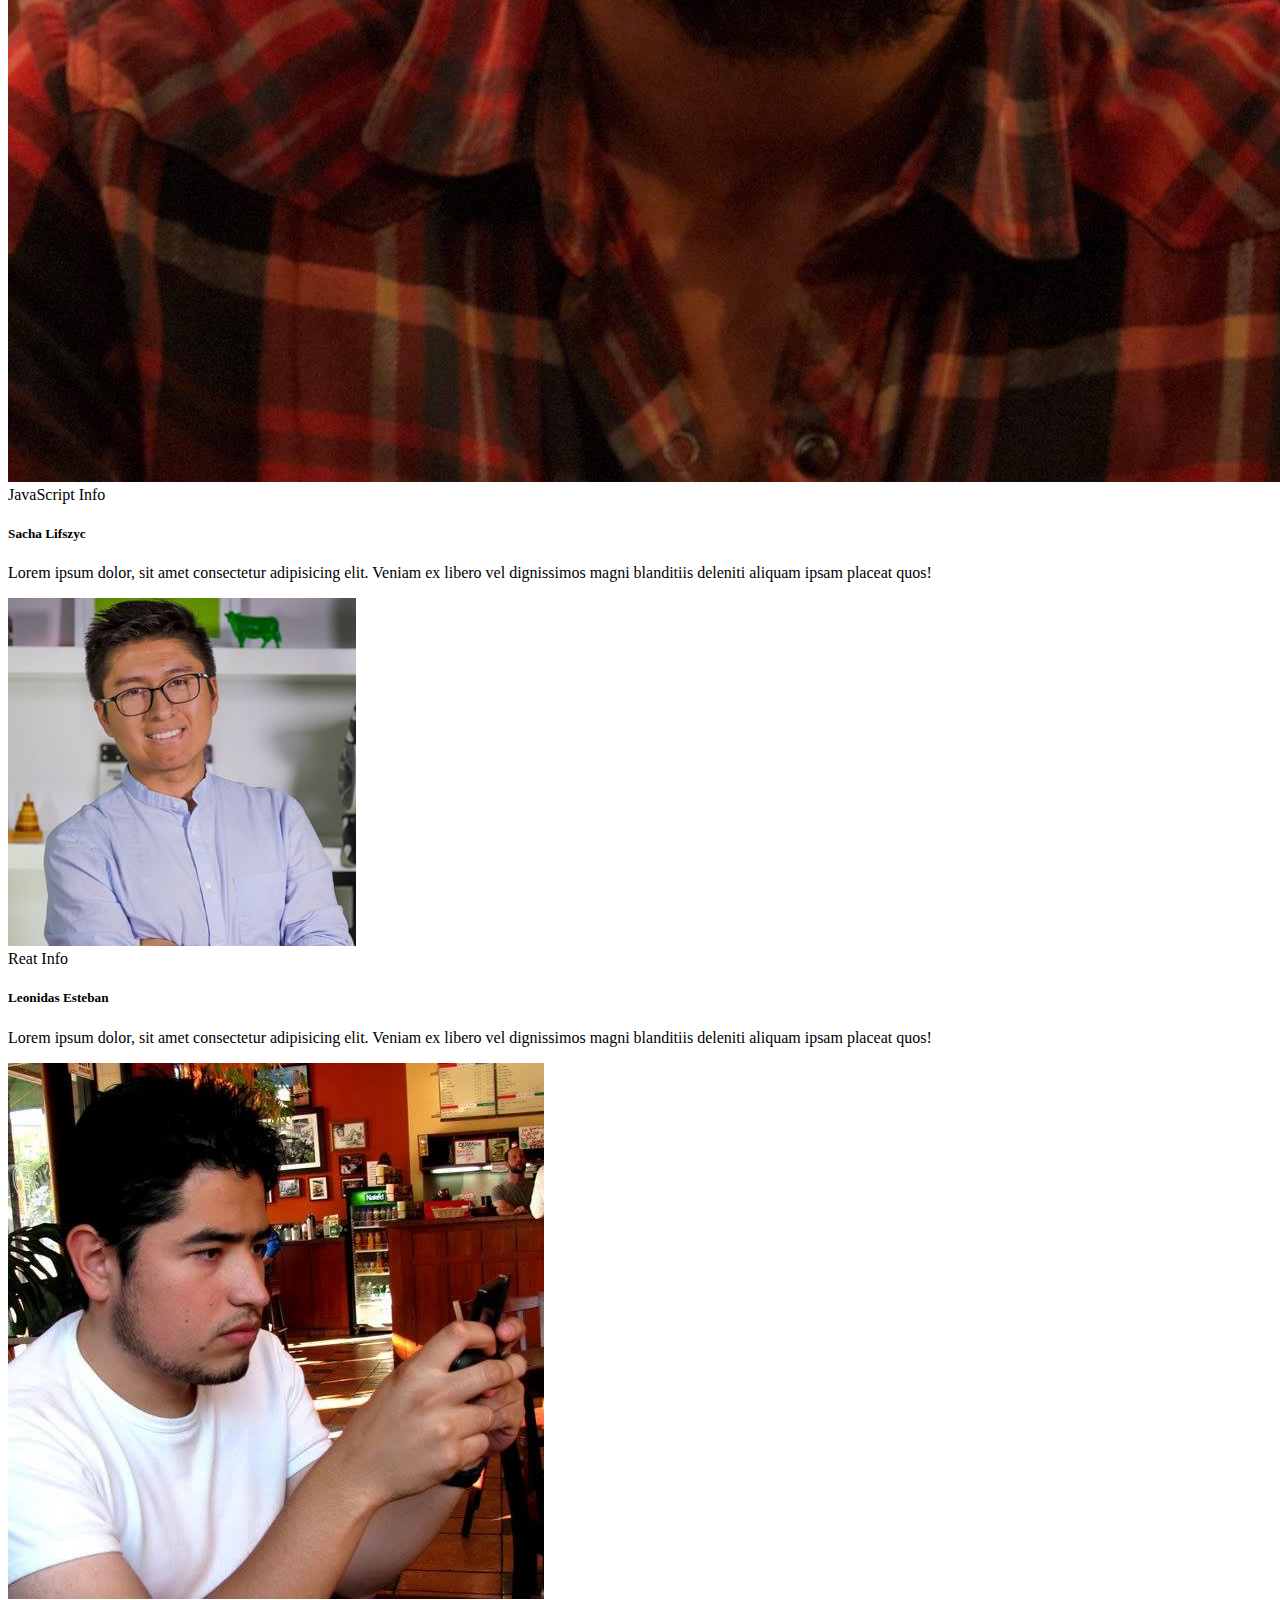
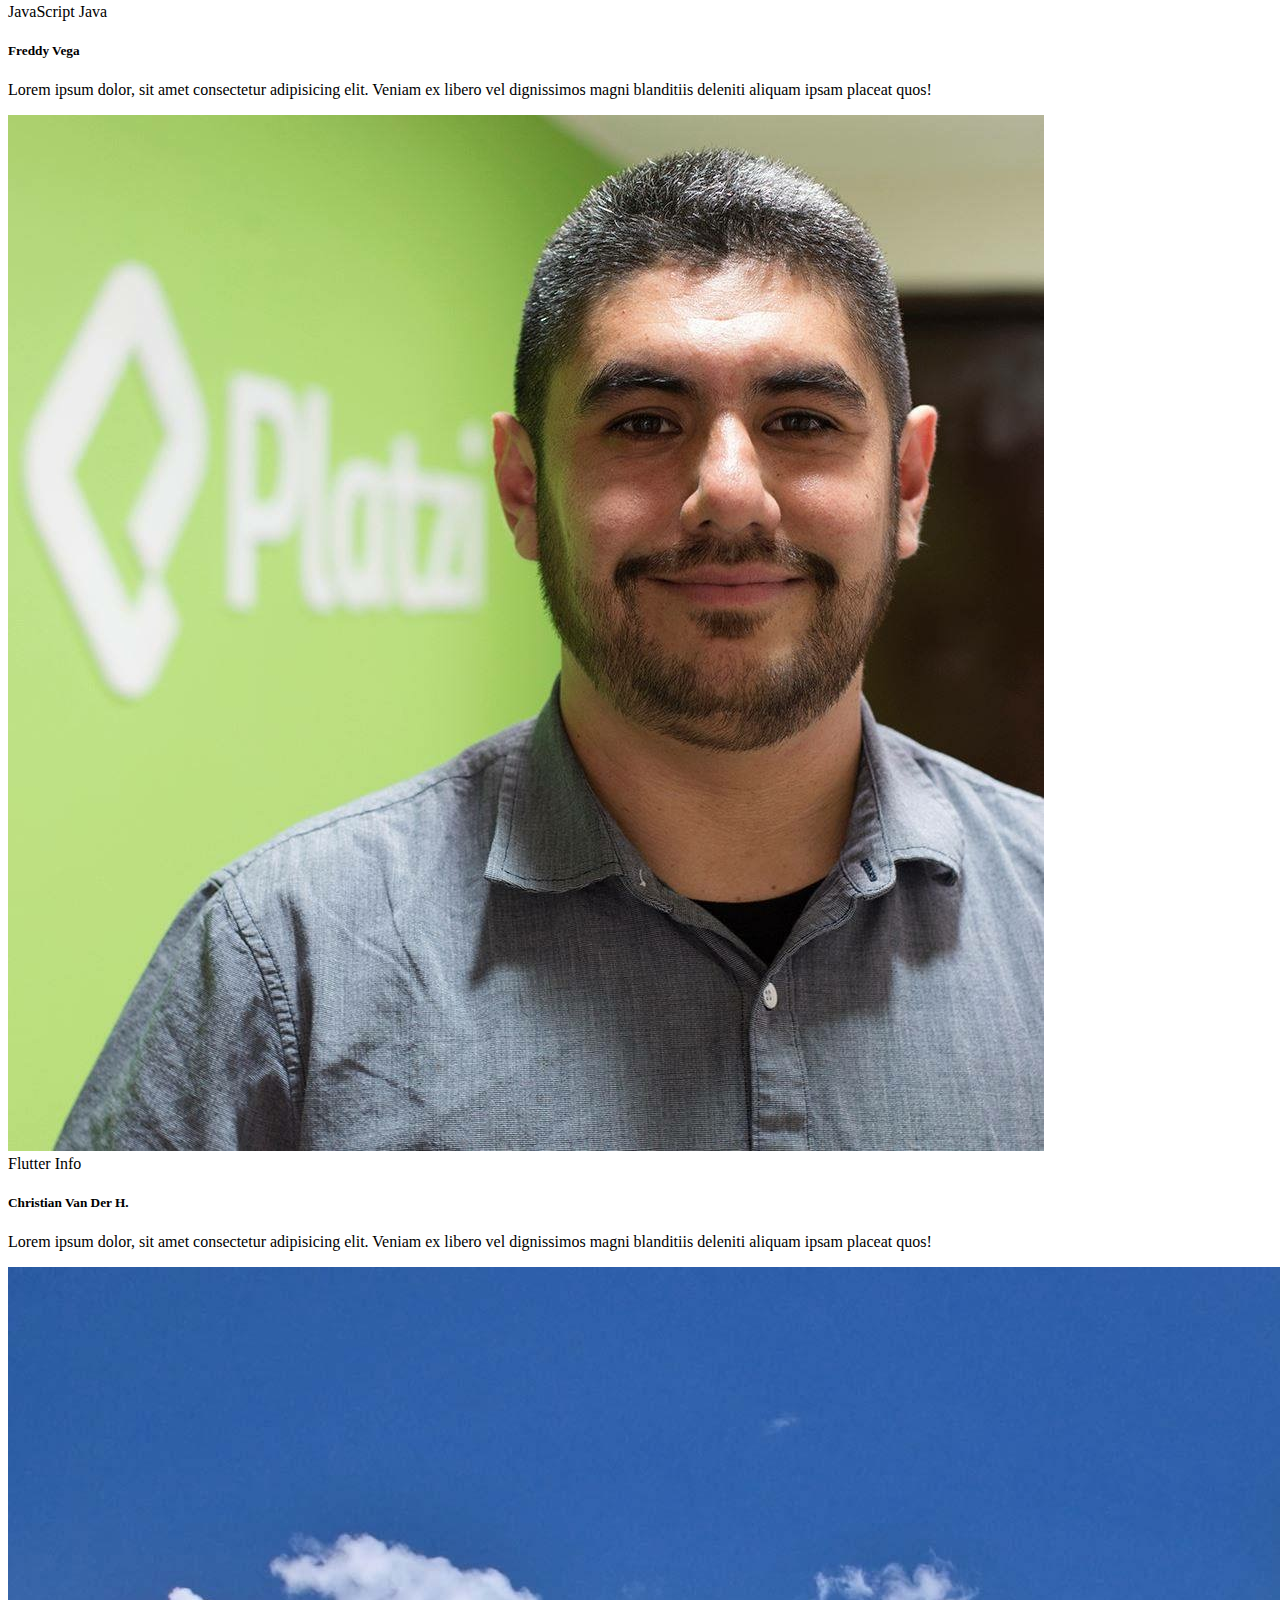
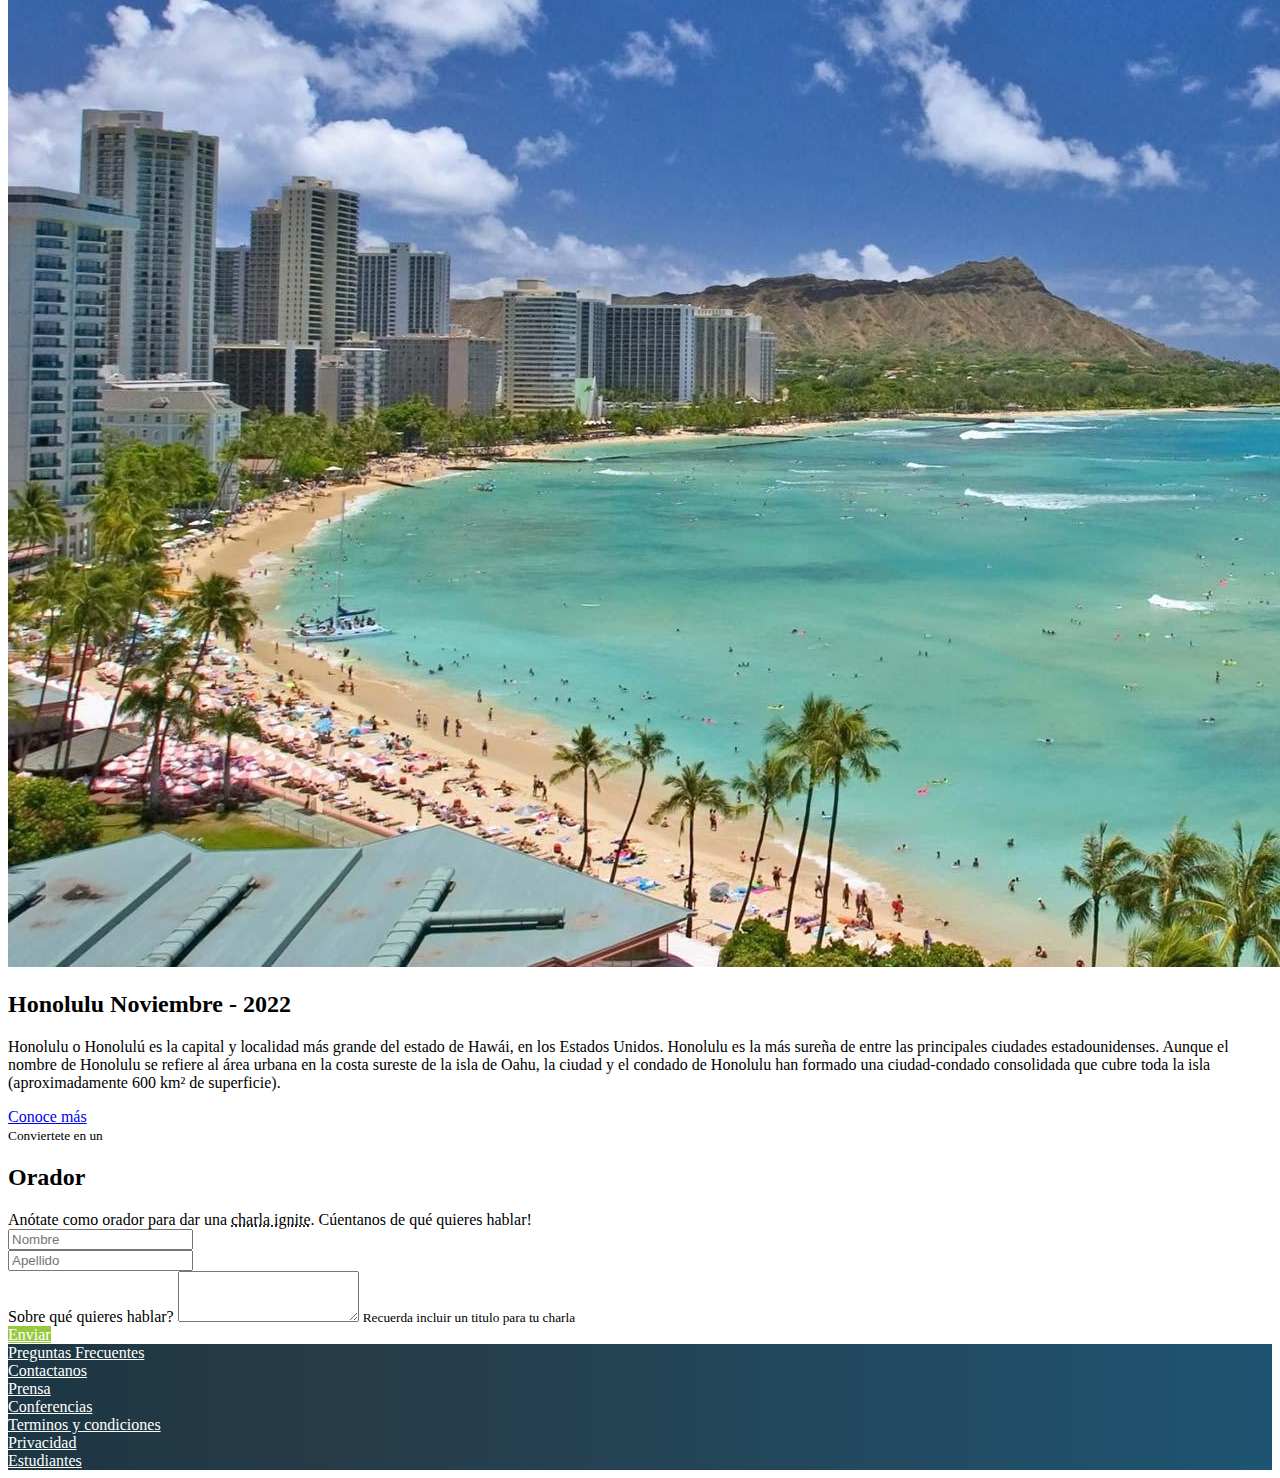
==== commit 977174eb: "formulario" ====
--- a/public/index.html
+++ b/public/index.html
@@ -152,14 +152,50 @@
               <img class="w-100 h-100" src="assets/images/honolulu.jpg" alt="honolulu">
             </div>
             <div class="col-12 col-md-6 bg-dark text-bg-dark">
-              <h2 class="mb-4 mt-2">Honolulu Noviembre - 2022</h2>
-              <p class="mb-2">Honolulu o Honolulú es la capital y localidad más grande del estado de Hawái, en los Estados Unidos. Honolulu es la más sureña de entre las principales ciudades estadounidenses. Aunque el nombre de Honolulu se refiere al área urbana en la costa sureste de la isla de Oahu, la ciudad y el condado de Honolulu han formado una ciudad-condado consolidada que cubre toda la isla (aproximadamente 600 km² de superficie).</p>
+              <h2 class="mb-4 mt-2 text-white">Honolulu Noviembre - 2022</h2>
+              <p class="mb-2 text-white">Honolulu o Honolulú es la capital y localidad más grande del estado de Hawái, en los Estados Unidos. Honolulu es la más sureña de entre las principales ciudades estadounidenses. Aunque el nombre de Honolulu se refiere al área urbana en la costa sureste de la isla de Oahu, la ciudad y el condado de Honolulu han formado una ciudad-condado consolidada que cubre toda la isla (aproximadamente 600 km² de superficie).</p>
               <a class="btn btn-outline-light mb-3" href="https://es.wikipedia.org/wiki/Honolulu">Conoce más</a>
             </div>
           </div>
         </div>
-      </section>
+    </section>
     <!-- /Lugar y Fecha -->
+
+    <!-- Orador -->
+    <section id="orador" class="pt-2 pb-2">
+        <div class="container">
+            <div class="row">
+                <div class="col text-uppercase text-center">
+                    <small>Conviertete en un</small>
+                    <h2>Orador</h2>
+                </div>
+            </div>
+            <div class="row">
+                <div class="col text-center">
+                    Anótate como orador para dar una <abbr data-toggle="tooltip" data-placement="top" title="Charla de 5 minutos">charla ignite</abbr>. Cúentanos de qué quieres hablar!
+                </div>
+            </div>
+            <form class="mt-2">
+                <div class="row justify-content-center">
+                    <div class="col-12 mb-3 col-md-4">
+                        <input type="text" class="form-control" placeholder="Nombre" required>
+                    </div>
+                     <div class="col-12 mb-3 col-md-4">
+                        <input type="text" class="form-control" placeholder="Apellido" required>
+                    </div>
+                    <div class="col-12 col-md-8 mb-4">
+                        <label for="exampleFormControlTextarea1">Sobre qué quieres hablar?</label>
+                        <textarea class="form-control" id="exampleFormControlTextarea1" rows="3" required></textarea>
+                        <small class="form-text text-muted">Recuerda incluir un titulo para tu charla</small>
+                    </div>
+                    <div class="col-12 col-md-8 mb-4">
+                        <a href="#" class="btn btn-block btn__platzi">Enviar</a>
+                    </div>
+                </div>
+            </form>
+        </div>
+    </section>
+    <!-- /Orador -->
     
     <!-- Footer -->
     <footer id="footer" class="py-4">
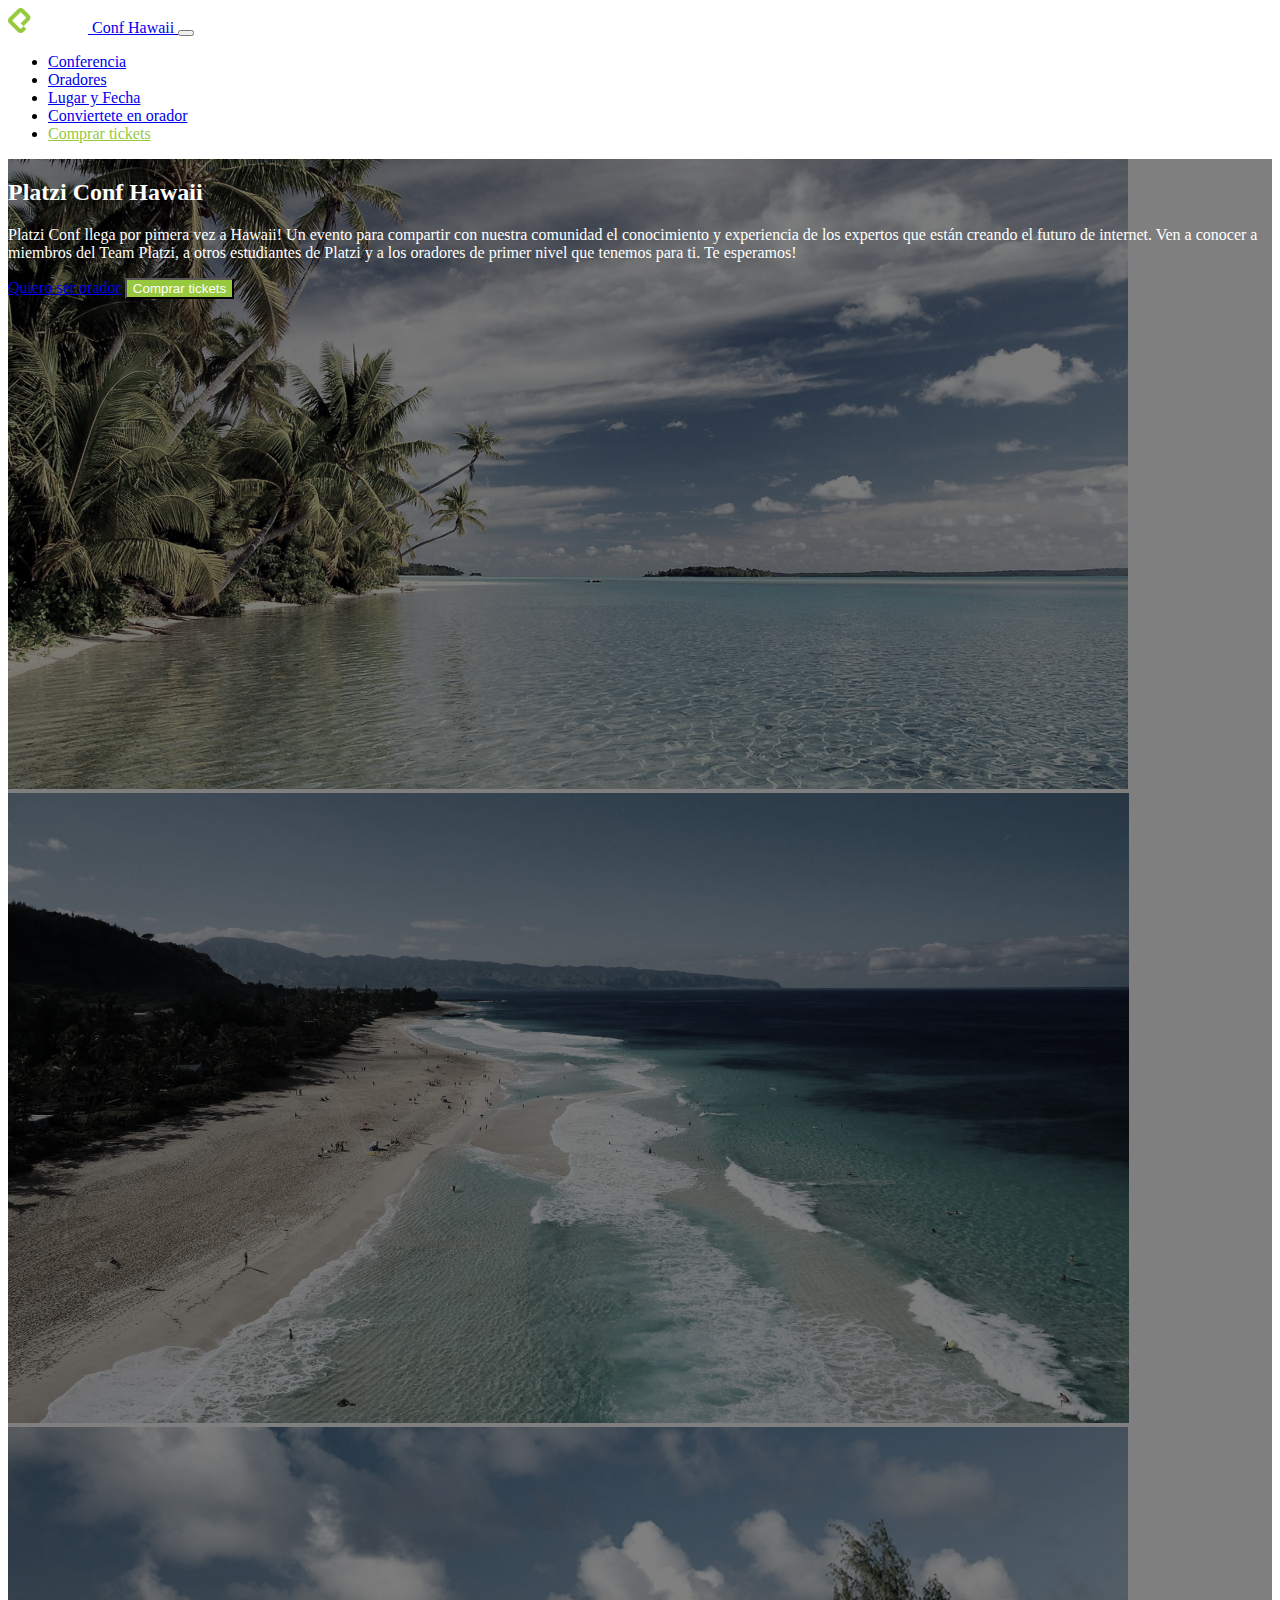
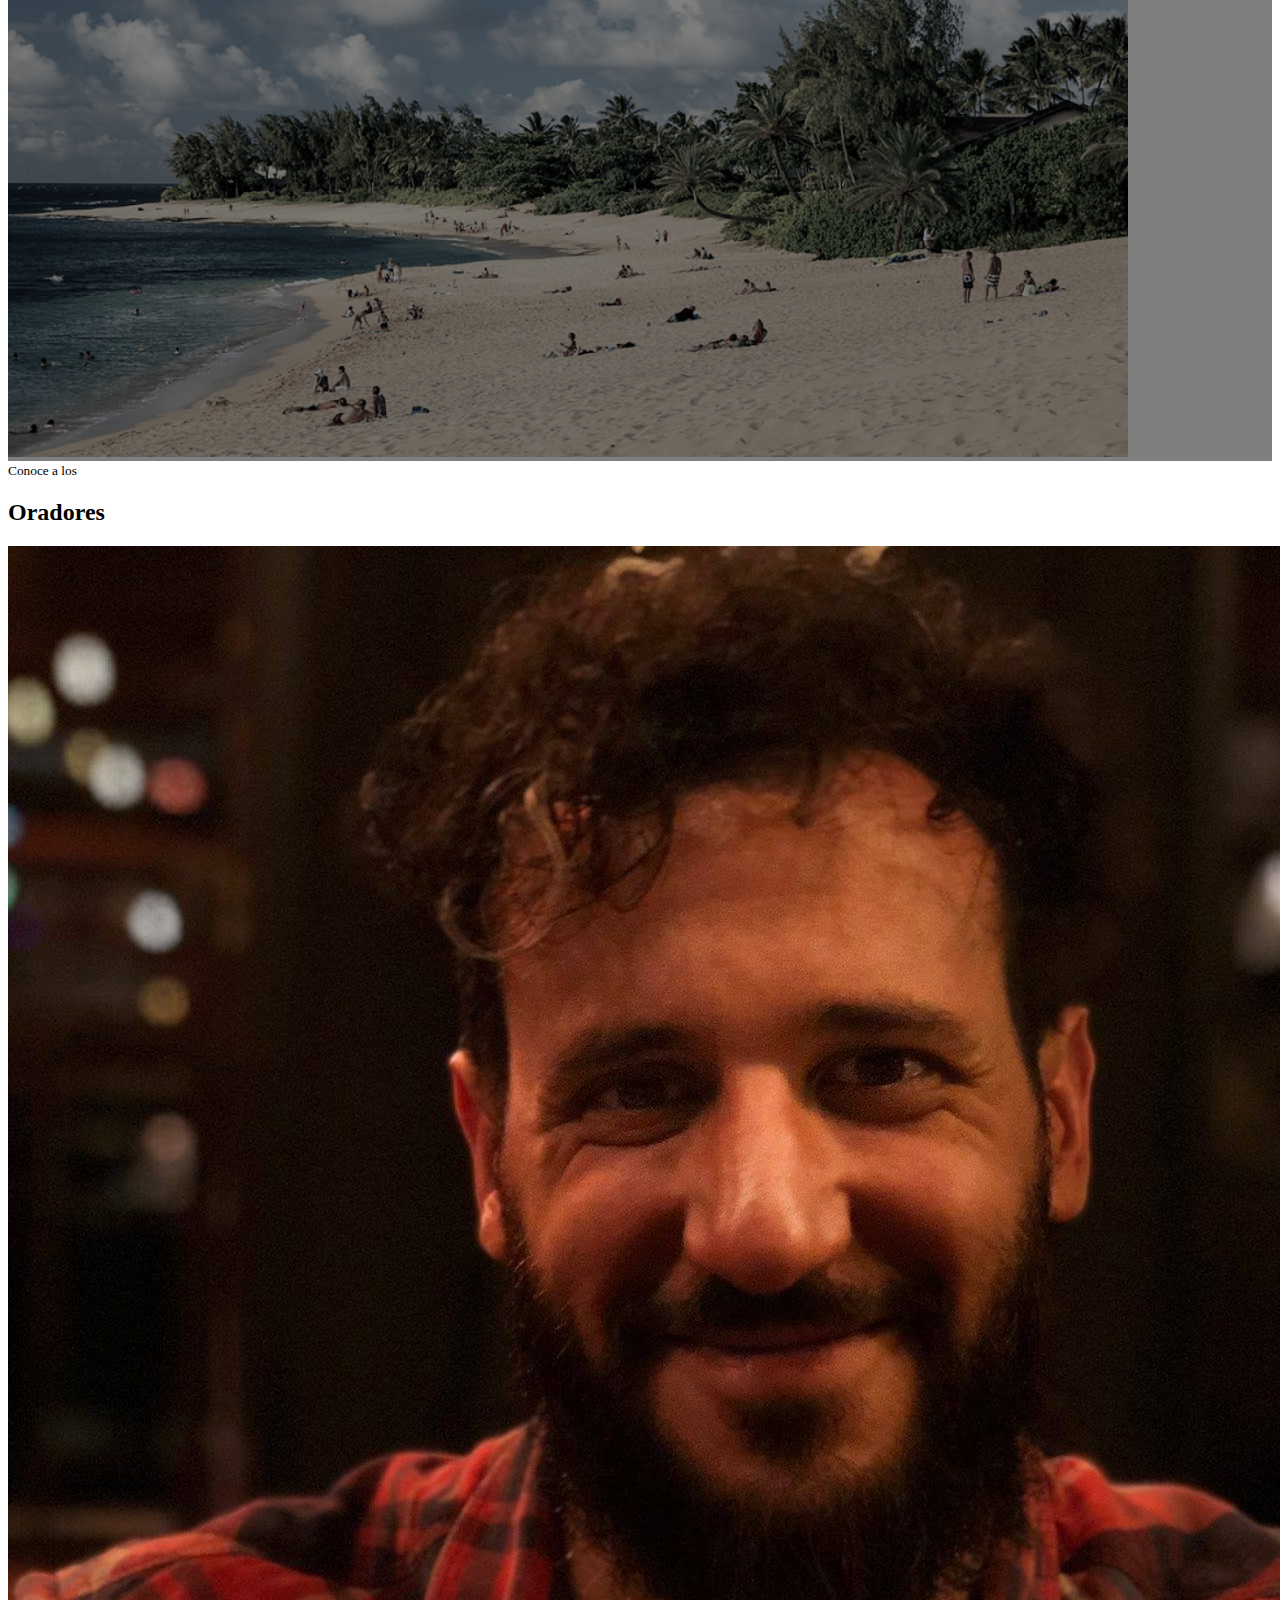
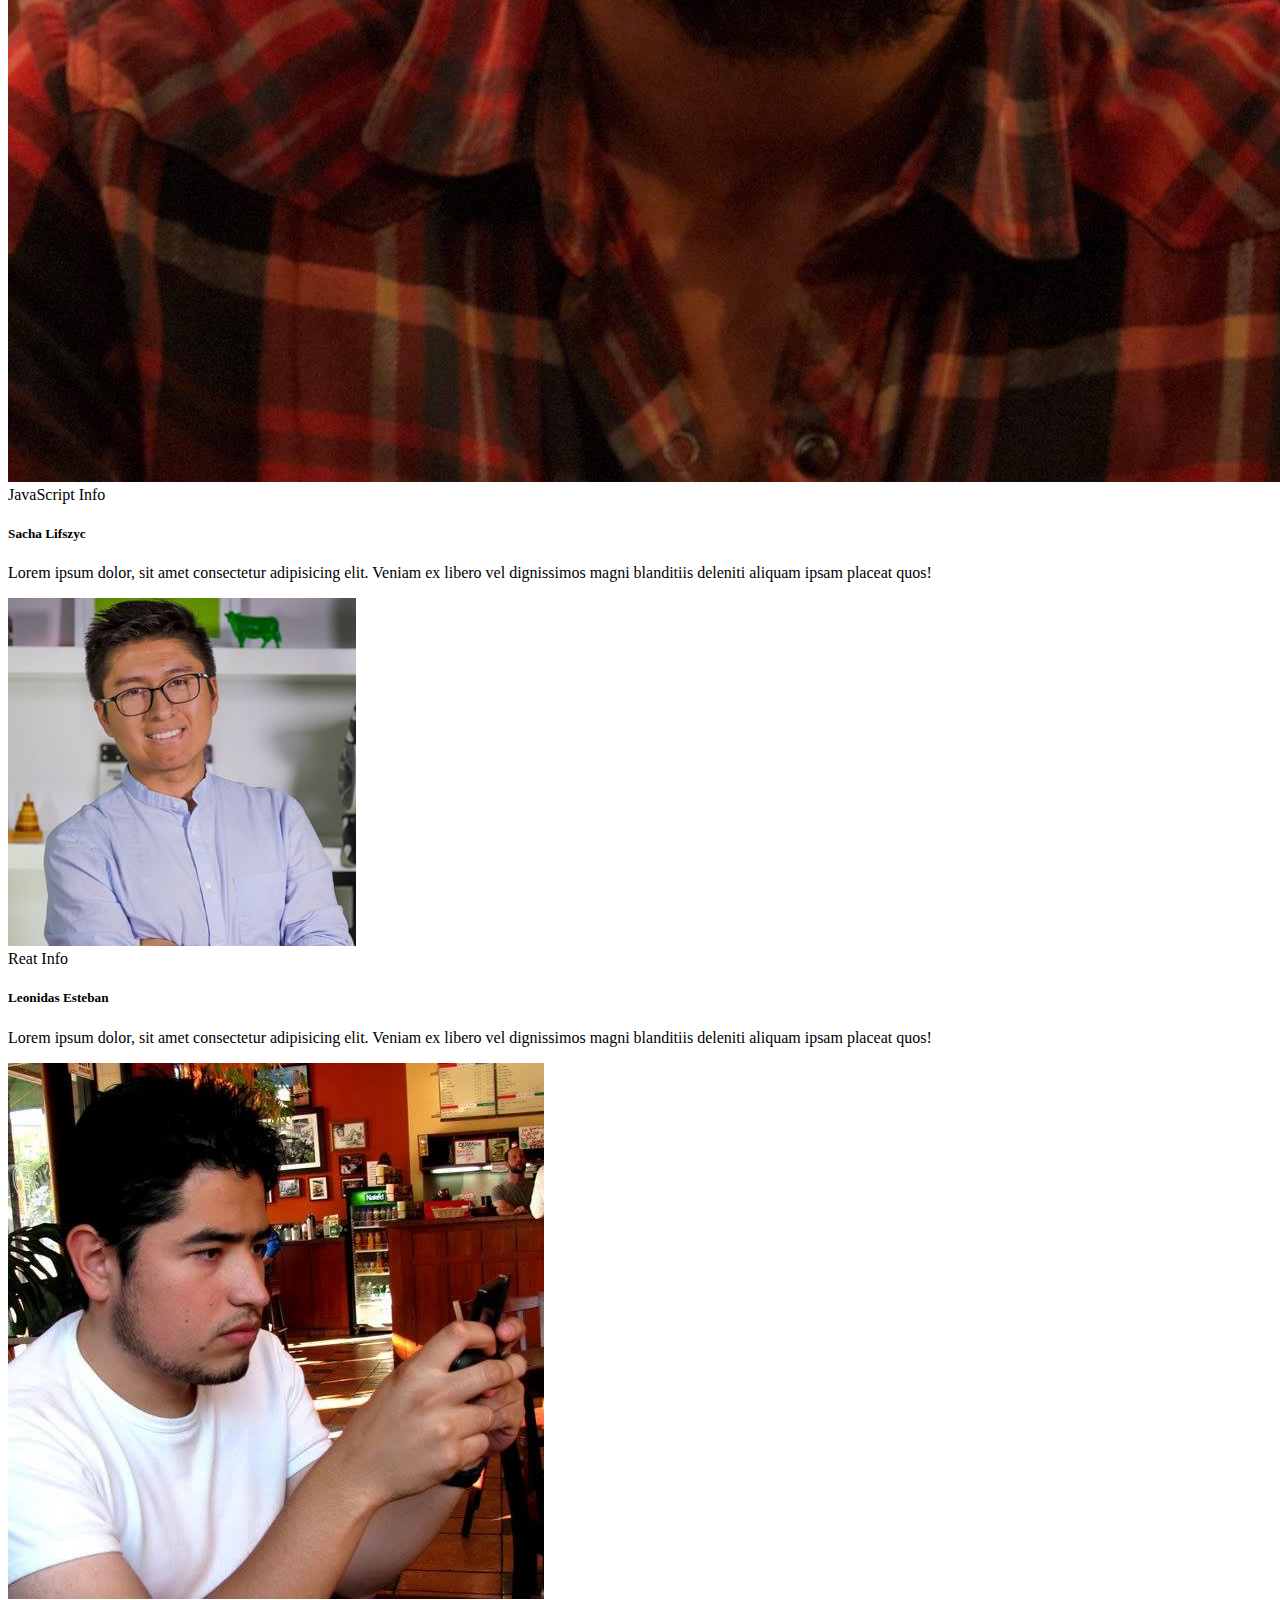
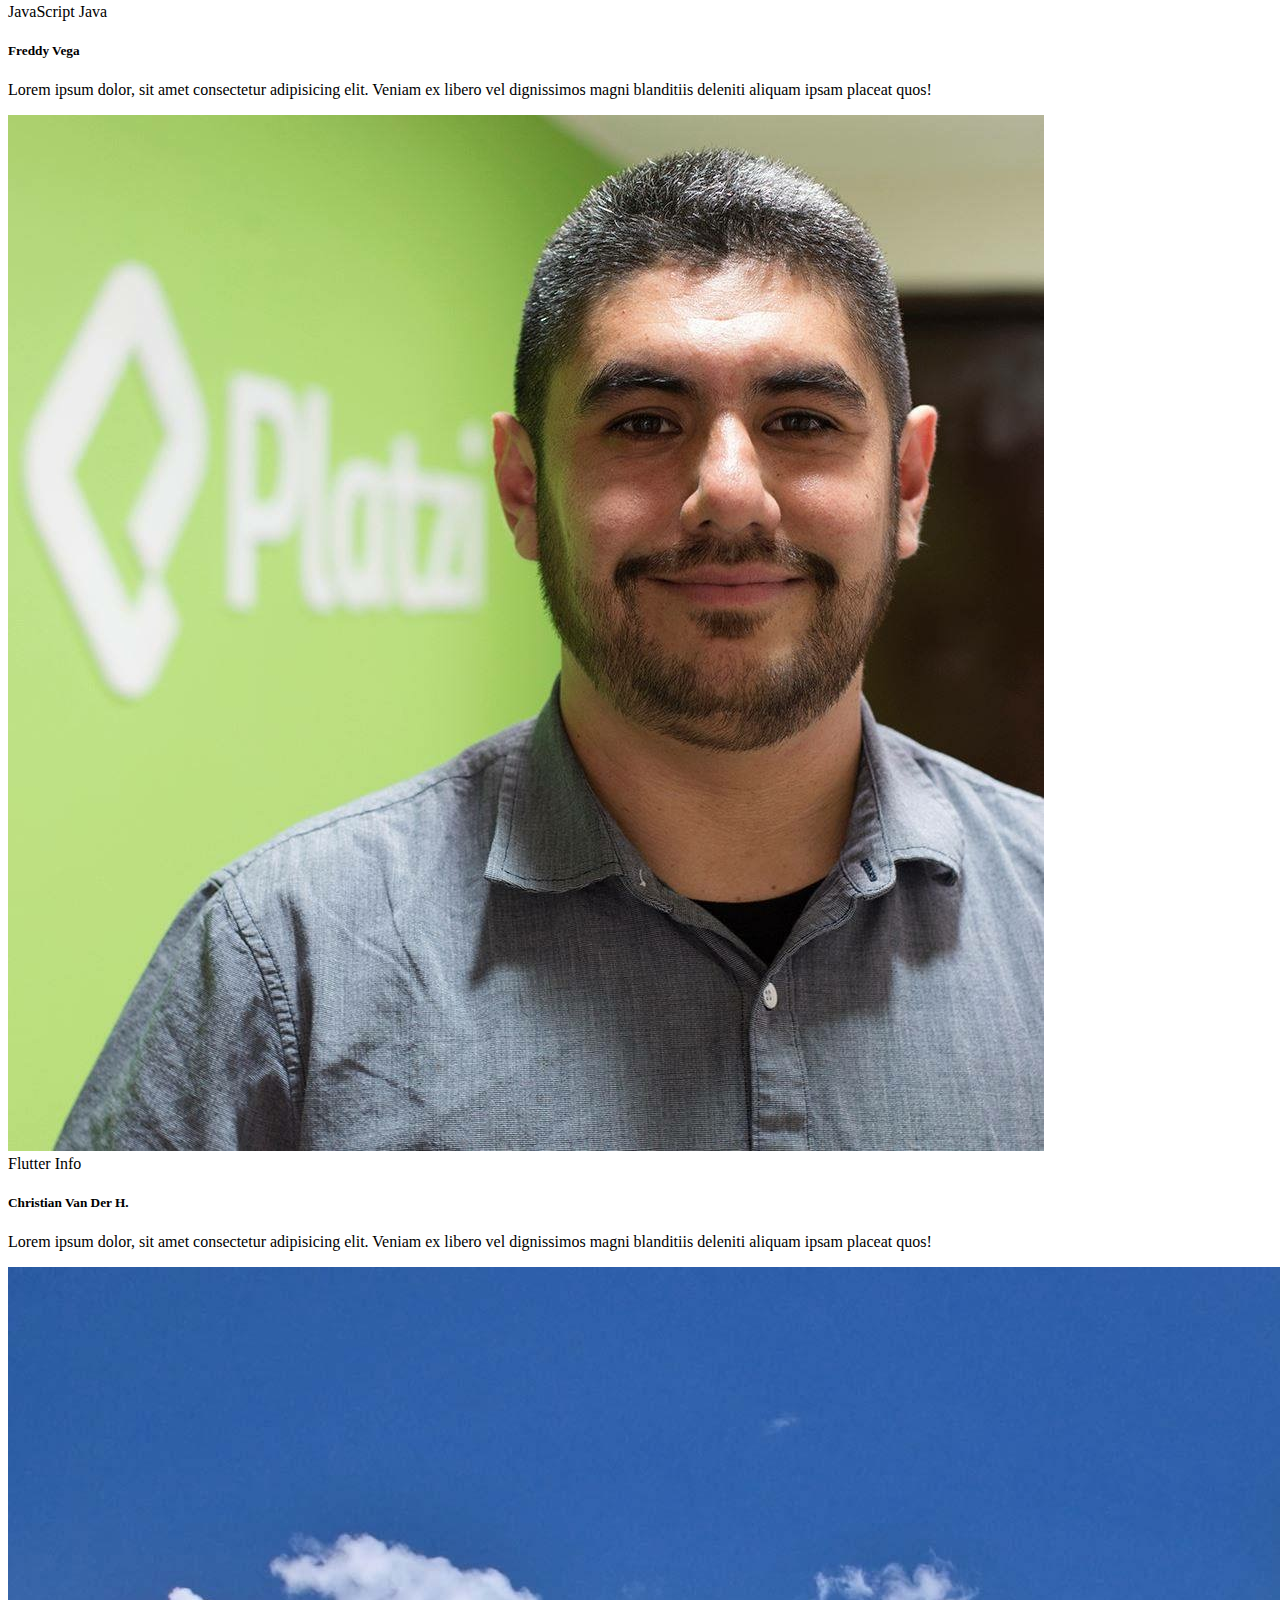
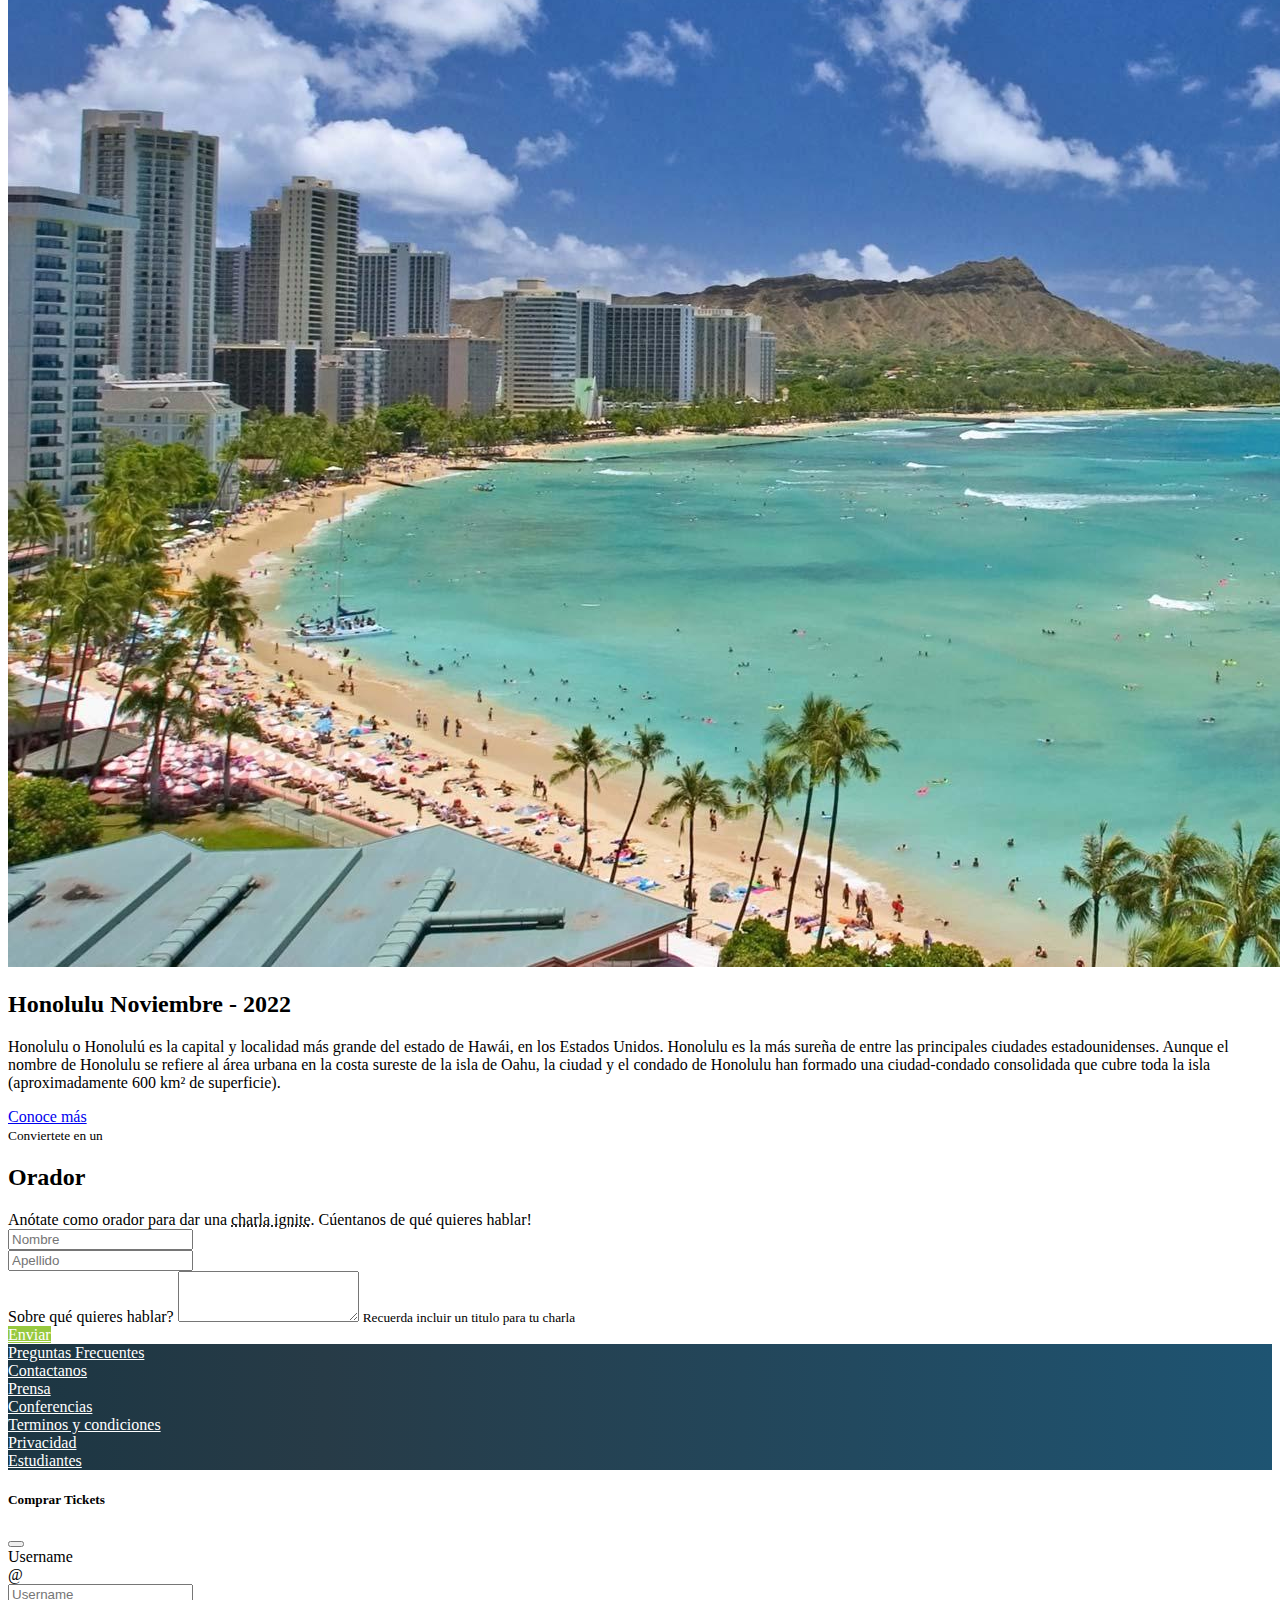
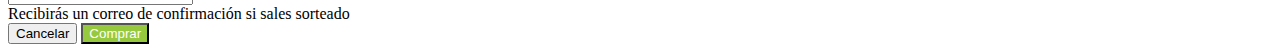
==== commit f1286284: "modall" ====
--- a/public/index.html
+++ b/public/index.html
@@ -9,10 +9,12 @@
     <link rel="stylesheet" href="./index.css">
     <title>Document</title>
 </head>
-<body>
+<body data-bs-spy="scroll" 
+data-bs-target=" #navbarSupportedContent"
+  data-bs-offset="56">
     <!-- Header -->
     <header>
-        <nav id="header" class="navbar navbar-expand-lg navbar-dark bg-dark ">
+        <nav id="header" class="navbar navbar-expand-lg navbar-dark bg-dark fixed-top">
             <div class="container">
 
                 <a class="navbar-brand" href="#">
@@ -26,20 +28,22 @@
                 <div class="collapse navbar-collapse  justify-content-end" id="navbarSupportedContent">
                     <ul class="navbar-nav">
                         <li class="nav-item active">
-                            <a class="nav-link text-white" href="#">Conferencia</a>
-                        </li>
-                        <li class="nav-item">
-                            <a class="nav-link" href="#">Oradores</a>
-                        </li>
-                        <li class="nav-item">
-                            <a class="nav-link" href="#">Lugar y Fecha</a>
-                        </li>
-                        <li class="nav-item">
-                            <a class="nav-link" href="#">Conviertete en orador</a>
-                        </li>
-                        <li class="nav-item">
-                            <a class="nav-link text-platzi" href="#">Comprar tickets</a>
-                        </li>
+                            <a class="nav-link text-white" href="#main">Conferencia</a>
+                        </li>
+                        <li class="nav-item">
+                            <a class="nav-link" href="#speakers">Oradores</a>
+                        </li>
+                        <li class="nav-item">
+                            <a class="nav-link" href="#place-time">Lugar y Fecha</a>
+                        </li>
+                        <li class="nav-item">
+                            <a class="nav-link" href="#orador">Conviertete en orador</a>
+                        </li>
+                        <!-- Button trigger modal -->
+                        <li class="nav-item">
+                            <a class="nav-link text-platzi" href="#" data-toggle="modal" data-target="#comprar_boletos">Comprar tickets</a>
+                        </li>
+                        <!-- /Button trigger modal -->
                     </ul>            
                 </div>
             </div>
@@ -67,7 +71,7 @@
                                 <h2 class="overlay__title mb-3">Platzi Conf Hawaii</h2>
                                 <p class="d-none d-md-block overlay__subtitle">Platzi Conf llega por pimera vez a Hawaii! Un evento para compartir con nuestra comunidad el conocimiento y experiencia de los expertos que están creando el futuro de internet. Ven a conocer a miembros del Team Platzi, a otros estudiantes de Platzi y a los oradores de primer nivel que tenemos para ti. Te esperamos!</p>
                                 <a href="#formulario" class="btn btn-outline-light mr-1 mb-1 mb-md-0">Quiero ser orador</a>
-                                <button type="button" class="btn btn__platzi mb-1 mb-md-0" data-toggle="modal" data-target="#comprar_boletos">Comprar tickets</button>
+                                <button type="button" class="btn btn__platzi mb-1 mb-md-0" data-toggle="modal" data-target="#comprar_boletos" >Comprar tickets</button>
                             </div>
                         </div>
                     </div>
@@ -226,12 +230,47 @@
         </div>
     </footer>
     <!-- /Fotter -->
+
+    <!-- Modal -->
+    <div class="modal fade" id="comprar_boletos" data-bs-backdrop="static" data-bs-keyboard="false" tabindex="-1" aria-labelledby="staticBackdropLabel" aria-hidden="true">
+        <div class="modal-dialog">
+            <div class="modal-content">
+                <div class="modal-header">
+                    <h5 class="modal-title" id="staticBackdropLabel">Comprar Tickets</h5>
+                    <button type="button" class="btn-close" data-bs-dismiss="modal" aria-label="Close">
+                       
+                    </button>
+                </div>
+                <div class="modal-body">
+                    <form>
+                        <label class="sr-only" for="inlineFormInputGroup">Username</label>
+                        <div class="input-group mb-2">
+                            <div class="input-group-prepend">
+                                <div class="input-group-text">@</div>
+                            </div>
+                            <input type="text" class="form-control" id="inlineFormInputGroup" placeholder="Username">
+                            <div class="alert alert-warning mt-4 d-block w-100" role="alert">
+                                Recibirás un correo de confirmación si sales sorteado
+                            </div>
+                        </div>
+                    </form>
+                </div>
+                <div class="modal-footer">
+                    <button type="button" class="btn btn-secondary" data-bs-dismiss="modal">Cancelar</button>
+                    <button type="button" class="btn btn__platzi">Comprar</button>
+                </div>
+            </div>
+        </div>
+    </div>
+    <!-- /Modal -->
+    
     
     <!-- JavaScript Bundle with Popper -->
     
 
     <script src="https://cdn.jsdelivr.net/npm/jquery@3.5.1/dist/jquery.slim.min.js" integrity="sha384-DfXdz2htPH0lsSSs5nCTpuj/zy4C+OGpamoFVy38MVBnE+IbbVYUew+OrCXaRkfj" crossorigin="anonymous"></script>
     <script src="https://cdn.jsdelivr.net/npm/bootstrap@4.6.1/dist/js/bootstrap.bundle.min.js" integrity="sha384-fQybjgWLrvvRgtW6bFlB7jaZrFsaBXjsOMm/tB9LTS58ONXgqbR9W8oWht/amnpF" crossorigin="anonymous"></script>
+    <script src="./index.js"></script>
   
 </body>
 </html>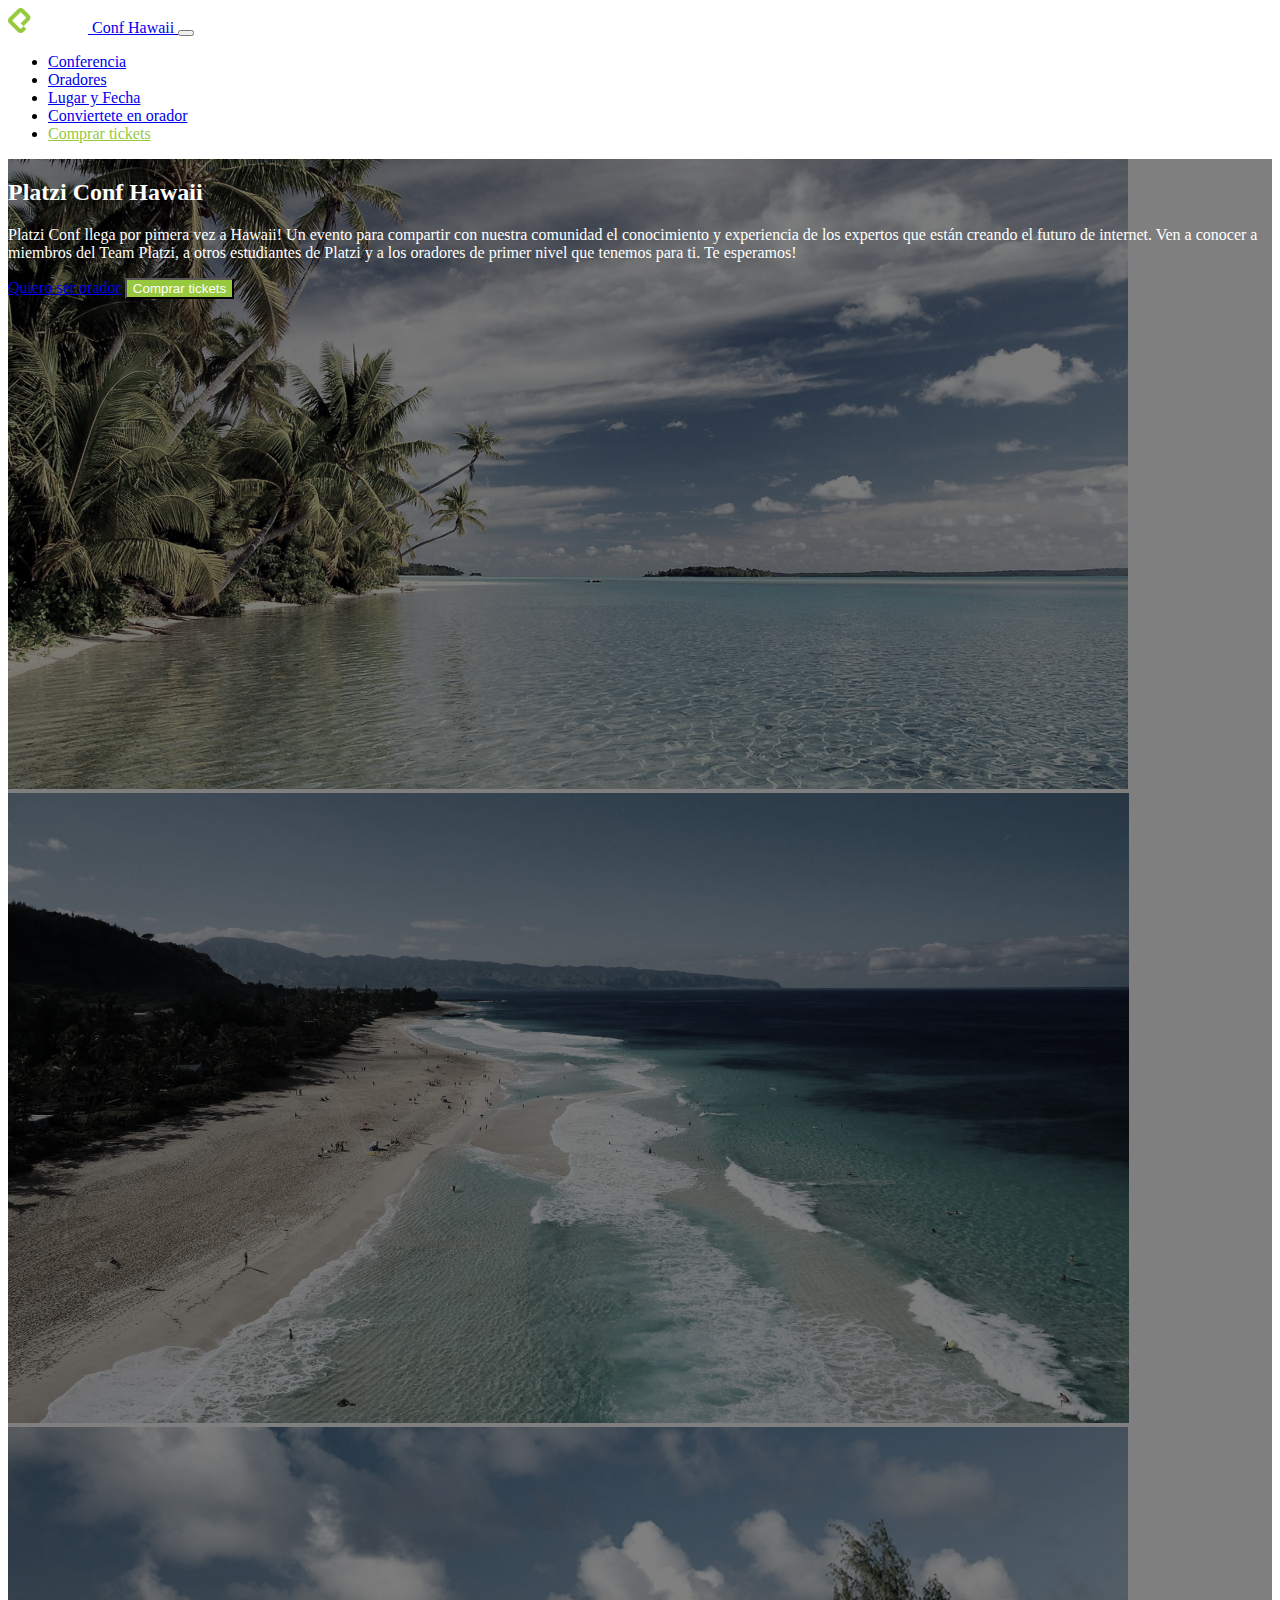
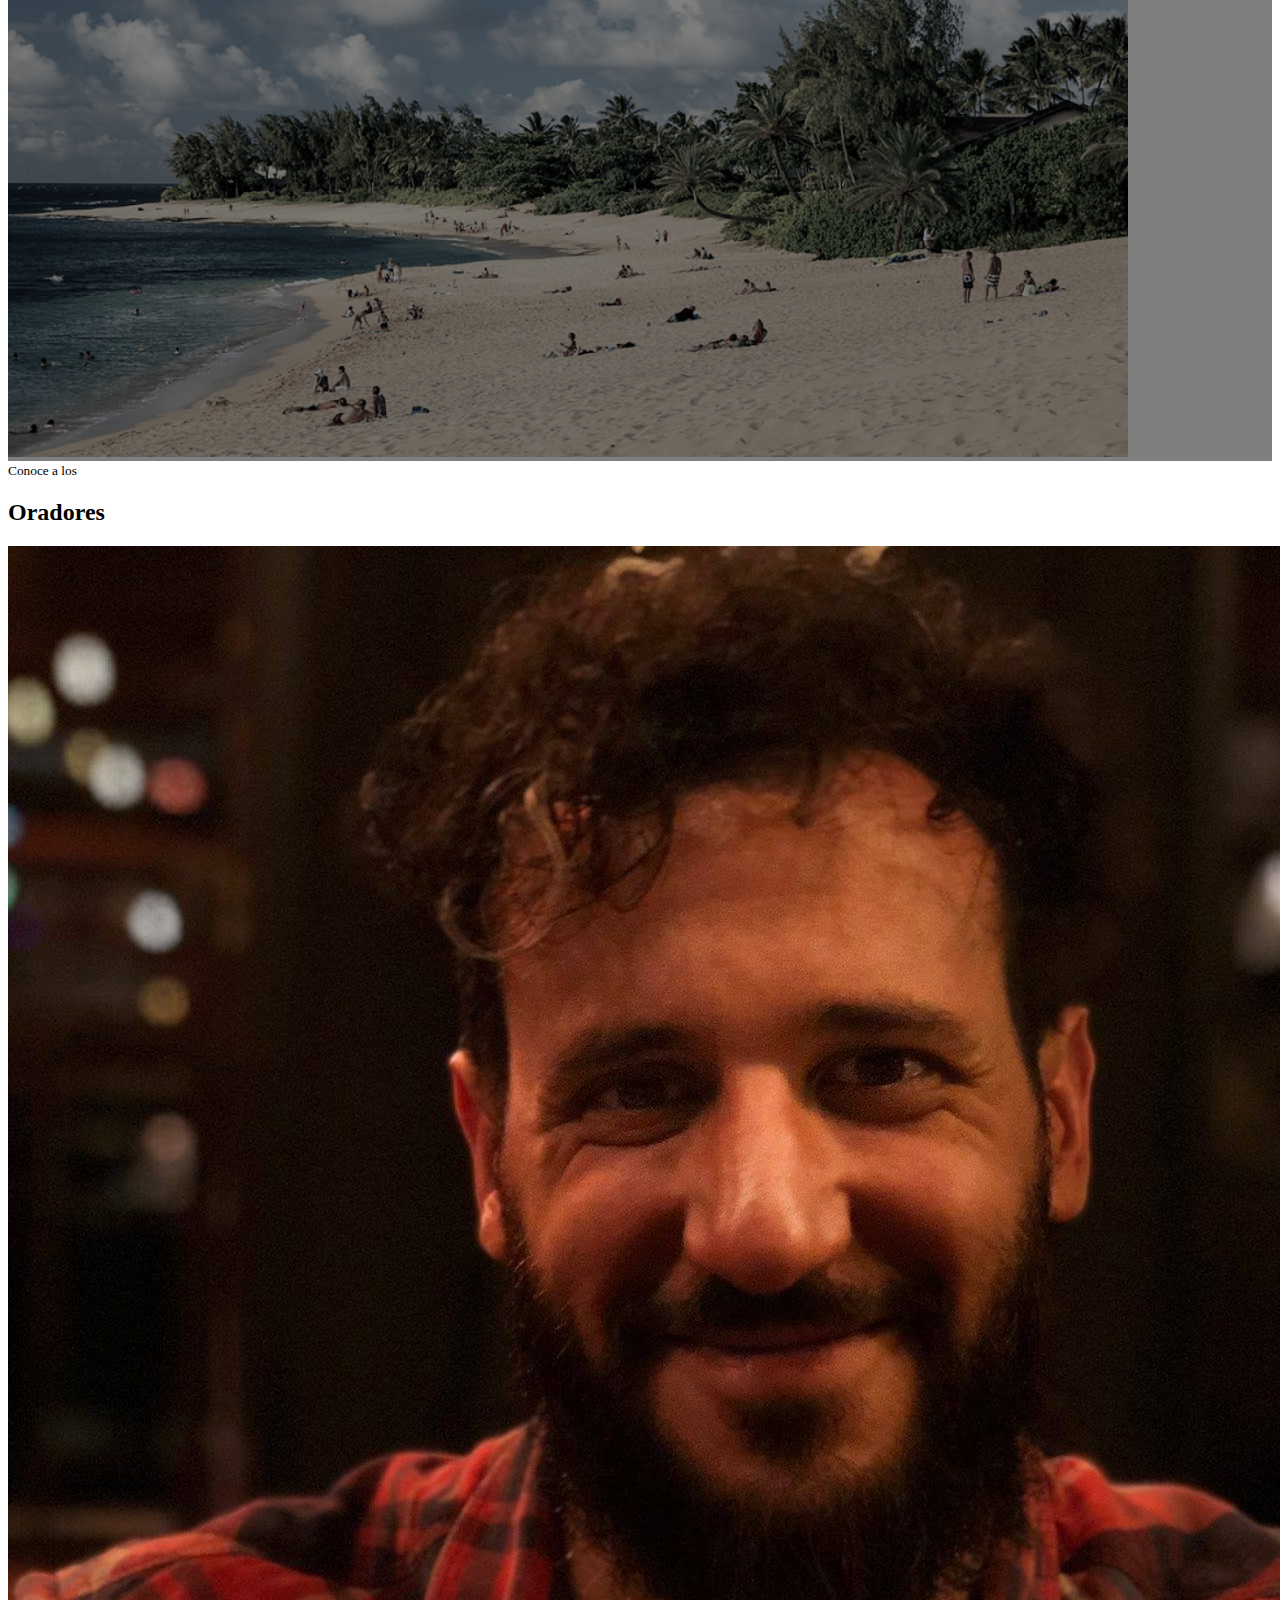
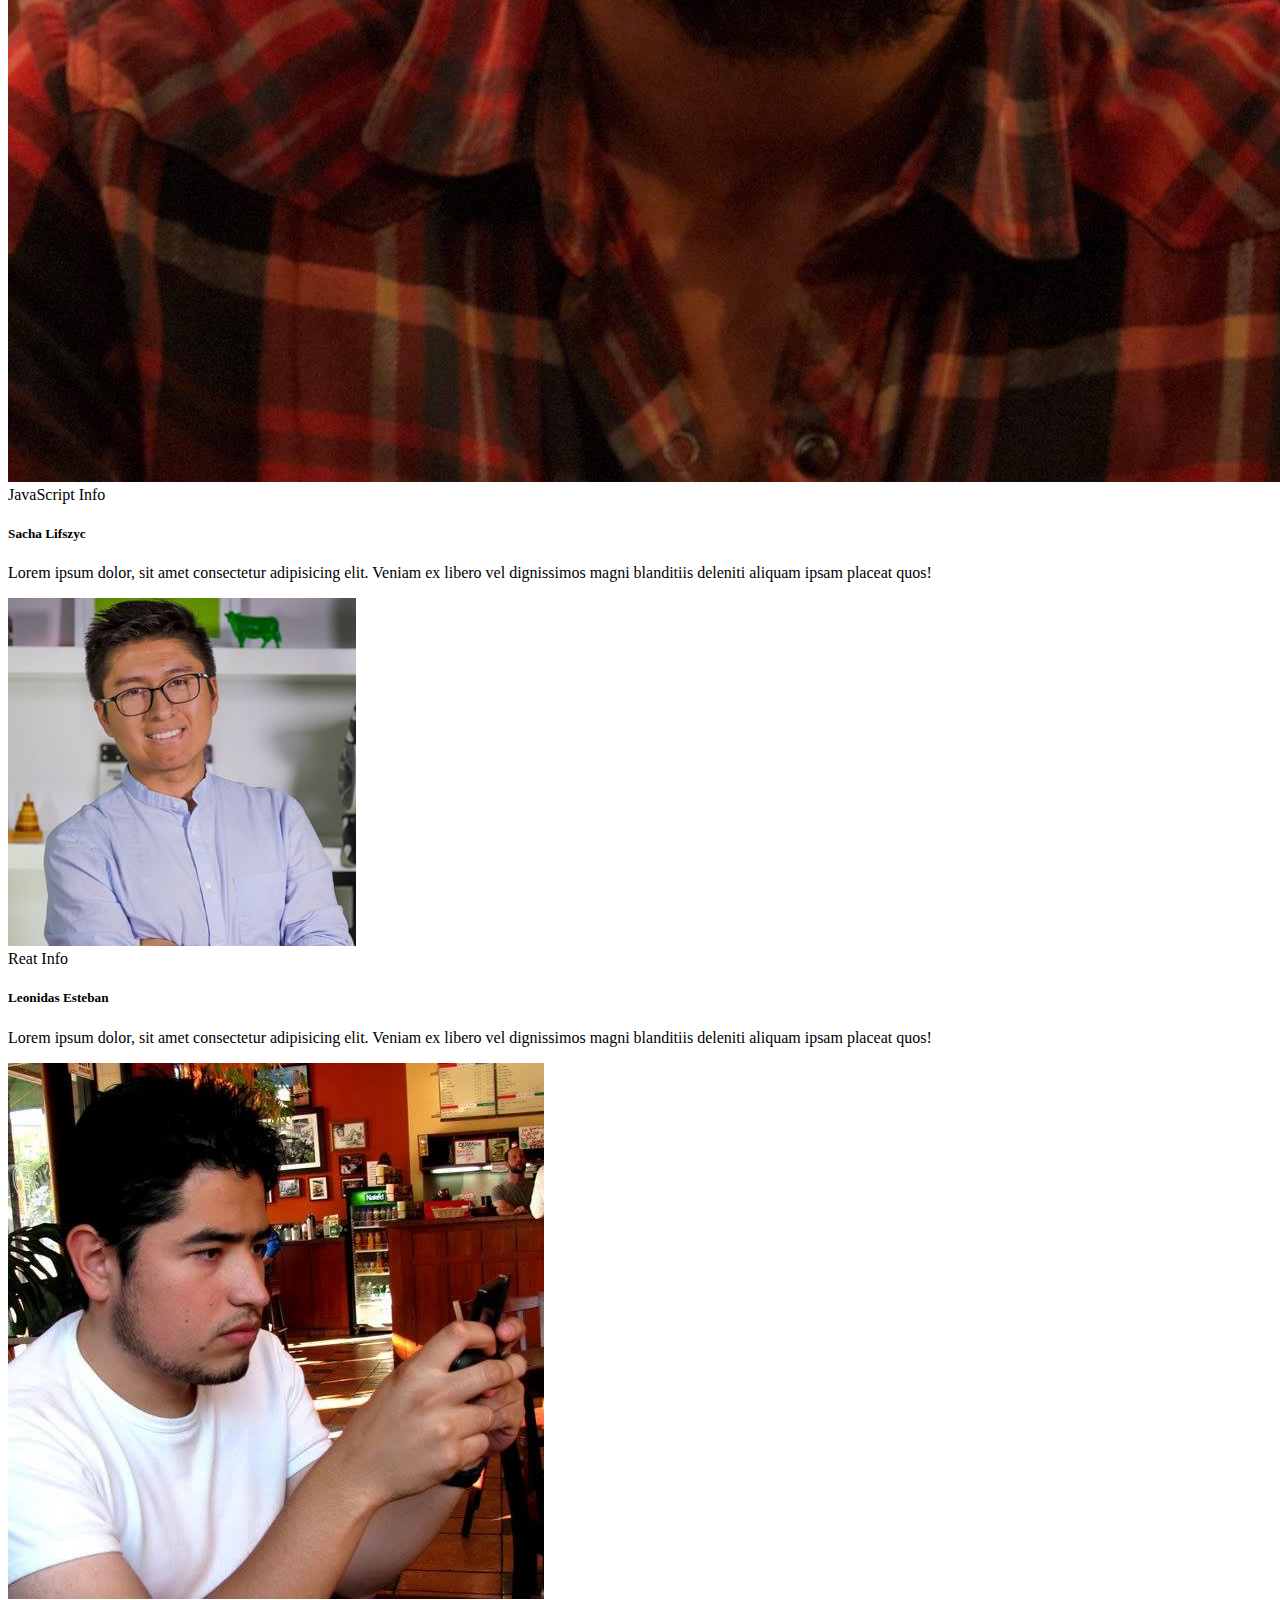
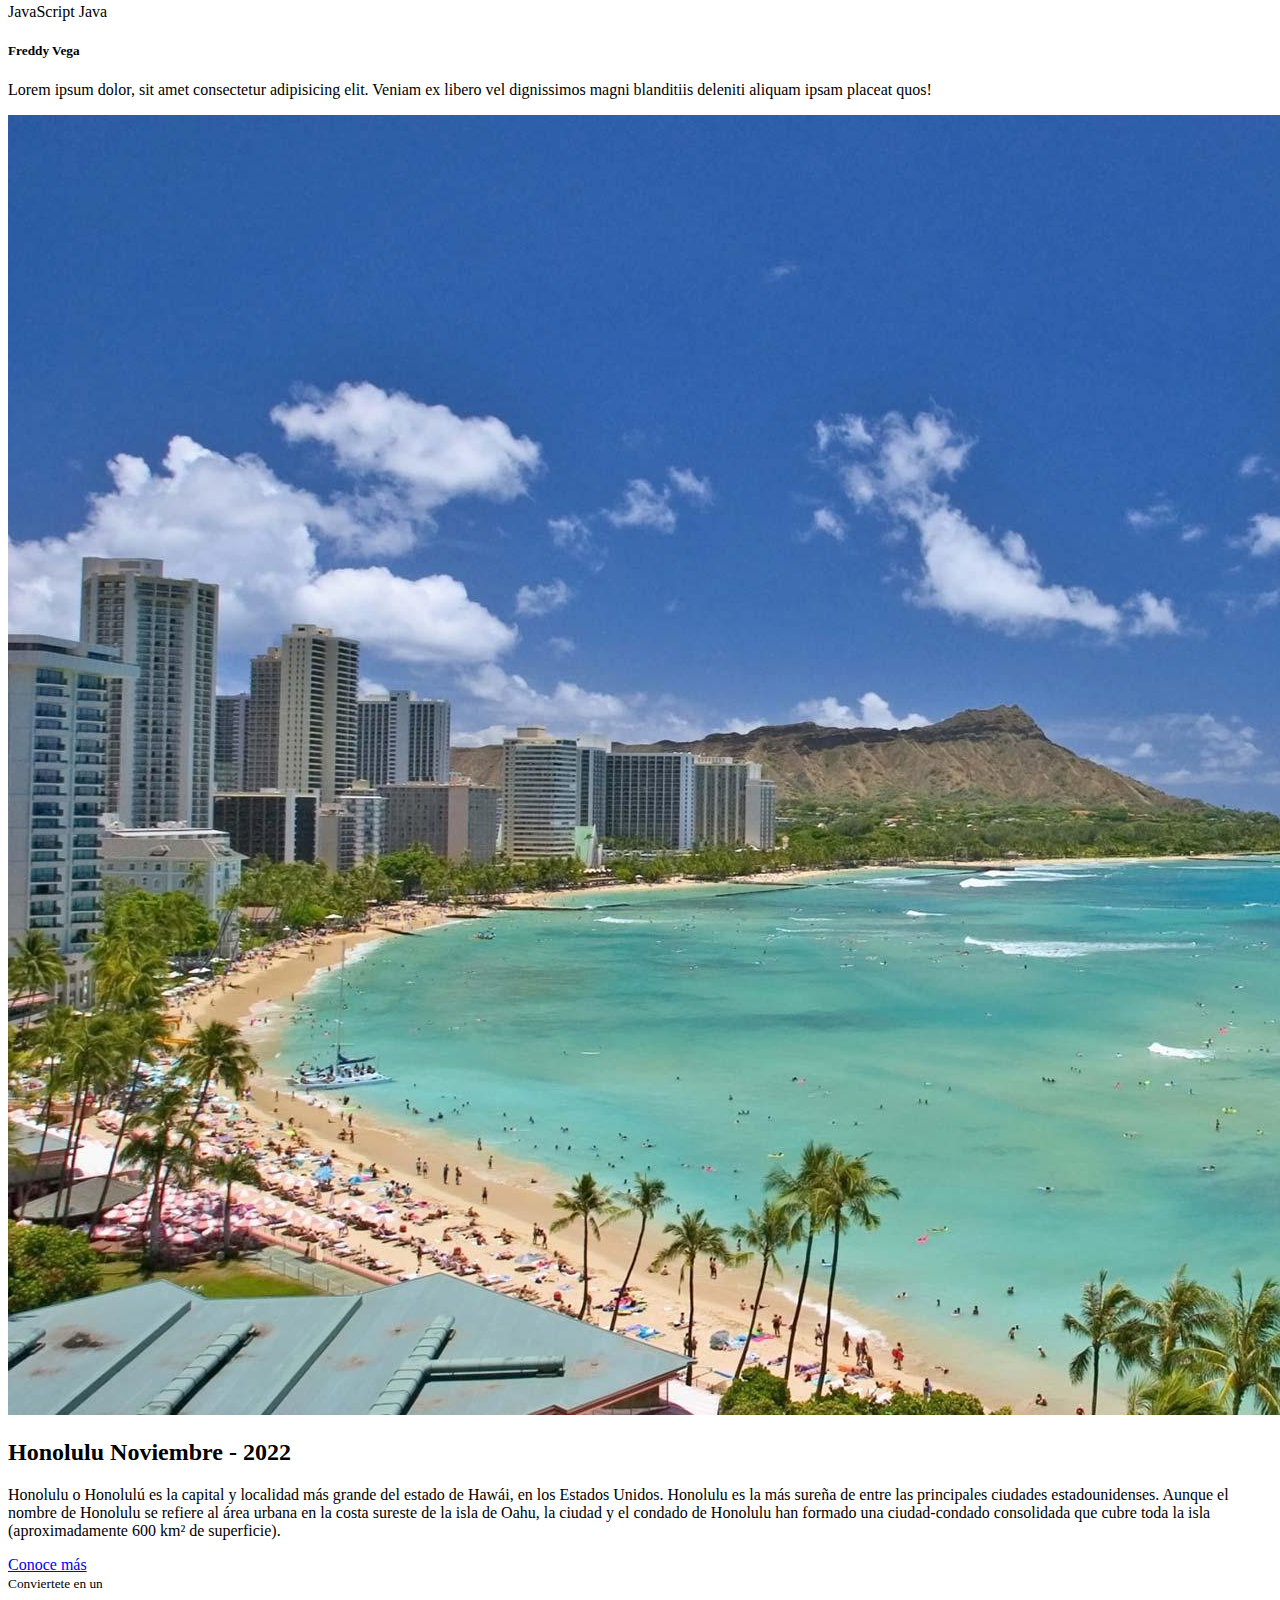
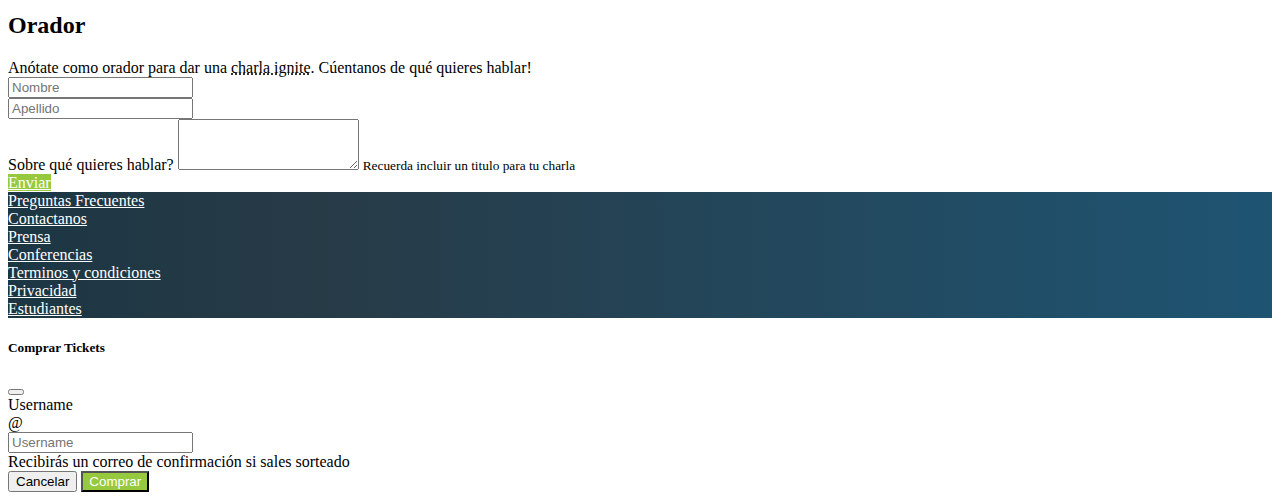
==== commit ef1d7473: "terminando1" ====
--- a/public/index.html
+++ b/public/index.html
@@ -7,7 +7,7 @@
     <!-- CSS only -->
     <link href="https://cdn.jsdelivr.net/npm/bootstrap@5.2.0/dist/css/bootstrap.min.css" rel="stylesheet" integrity="sha384-gH2yIJqKdNHPEq0n4Mqa/HGKIhSkIHeL5AyhkYV8i59U5AR6csBvApHHNl/vI1Bx" crossorigin="anonymous">
     <link rel="stylesheet" href="./index.css">
-    <title>Document</title>
+    <title>bootstrap</title>
 </head>
 <body data-bs-spy="scroll" 
 data-bs-target=" #navbarSupportedContent"
@@ -130,19 +130,6 @@
                         </div>
                     </div>
                 </div>
-                <div class="col-12 col-md-6 col-lg-4 mb-4">
-                    <div class="card mx-auto w-100">
-                        <img src="./assets/speakers/cvander.jpeg" class="card-img-top" alt="Fotografía">
-                        <div class="card-body">
-                            <div class="badges">
-                                <span class="badge bg-warning text-dark">Flutter</span>
-                                <span class="badge bg-info text-dark">Info</span>
-                            </div>
-                            <h5 class="card-title mt-2">Christian Van Der H.</h5>
-                            <p class="card-text">Lorem ipsum dolor, sit amet consectetur adipisicing elit. Veniam ex libero vel dignissimos magni blanditiis deleniti aliquam ipsam placeat quos!</p>
-                        </div>
-                    </div>
-                </div>                
             </div>
         </div>
     </section>
@@ -237,8 +224,7 @@
             <div class="modal-content">
                 <div class="modal-header">
                     <h5 class="modal-title" id="staticBackdropLabel">Comprar Tickets</h5>
-                    <button type="button" class="btn-close" data-bs-dismiss="modal" aria-label="Close">
-                       
+                    <button type="button" class="btn-close" data-bs-dismiss="modal" aria-label="Close">  
                     </button>
                 </div>
                 <div class="modal-body">
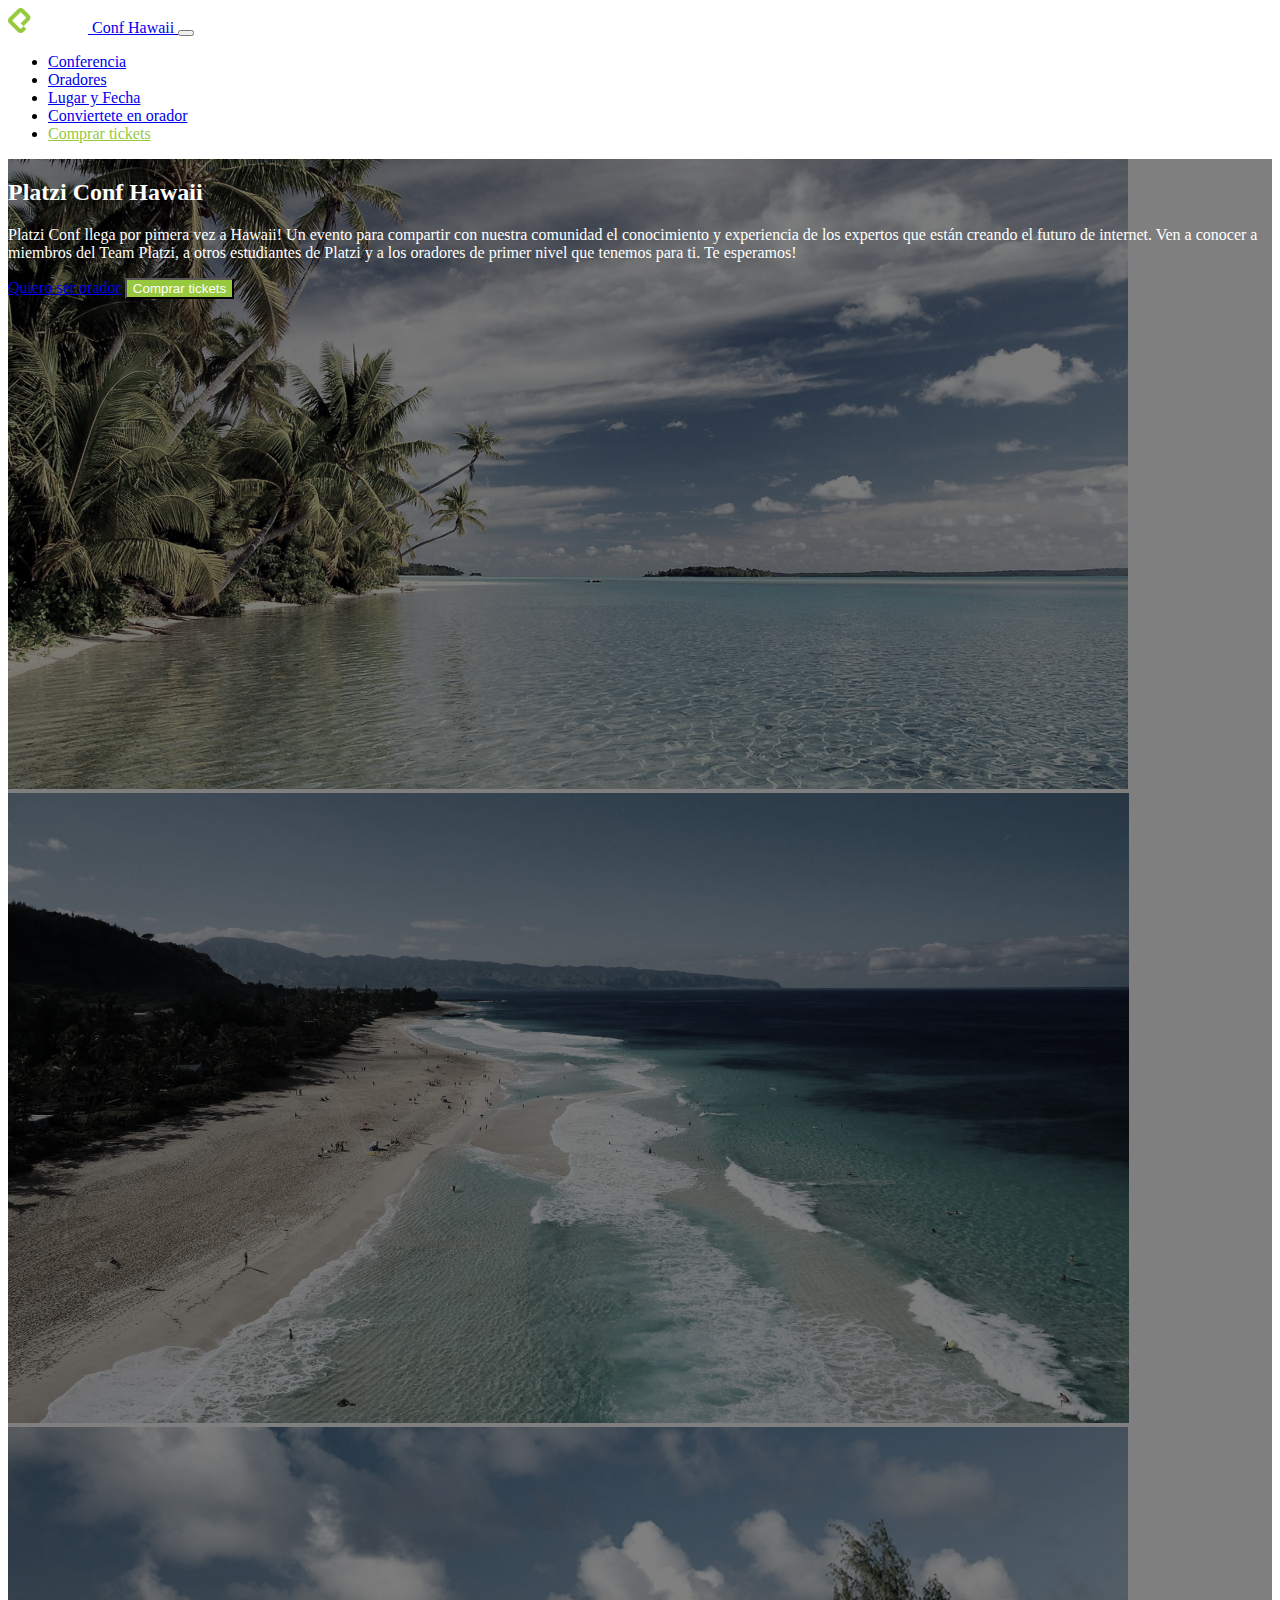
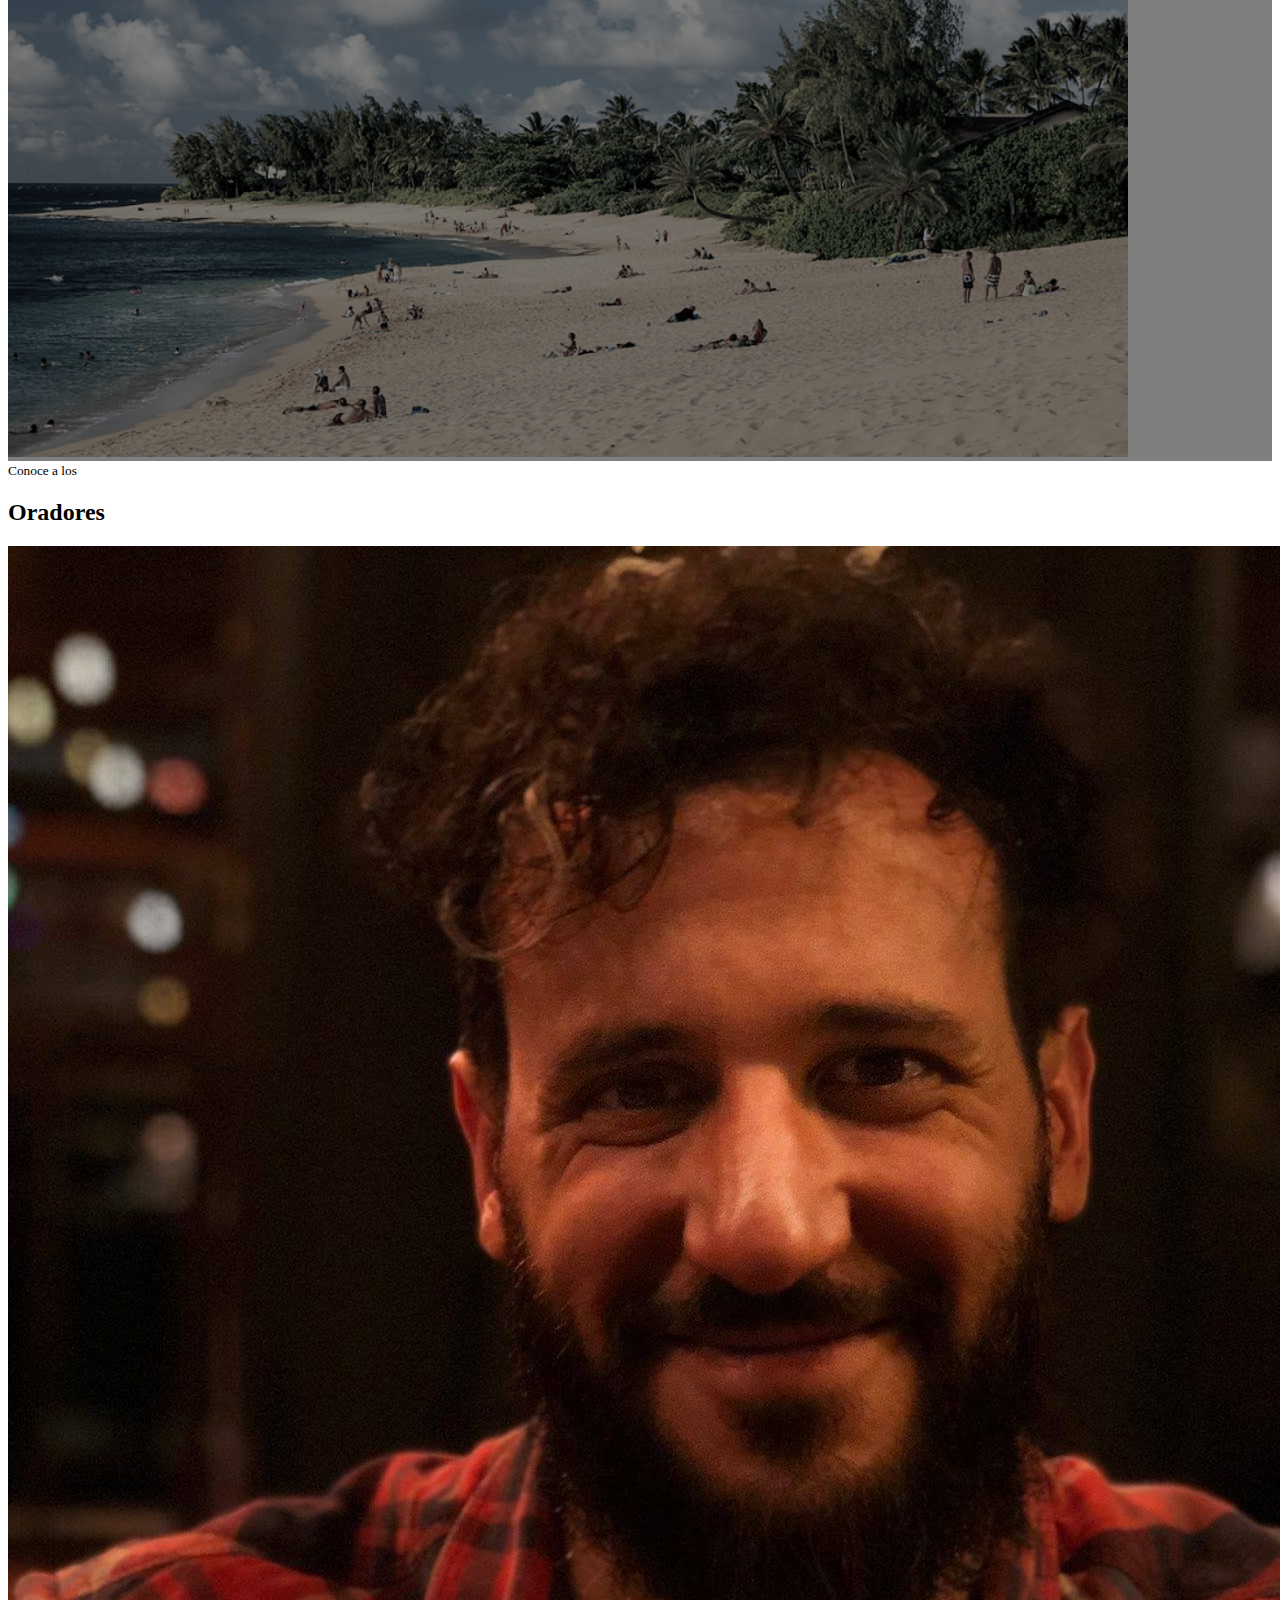
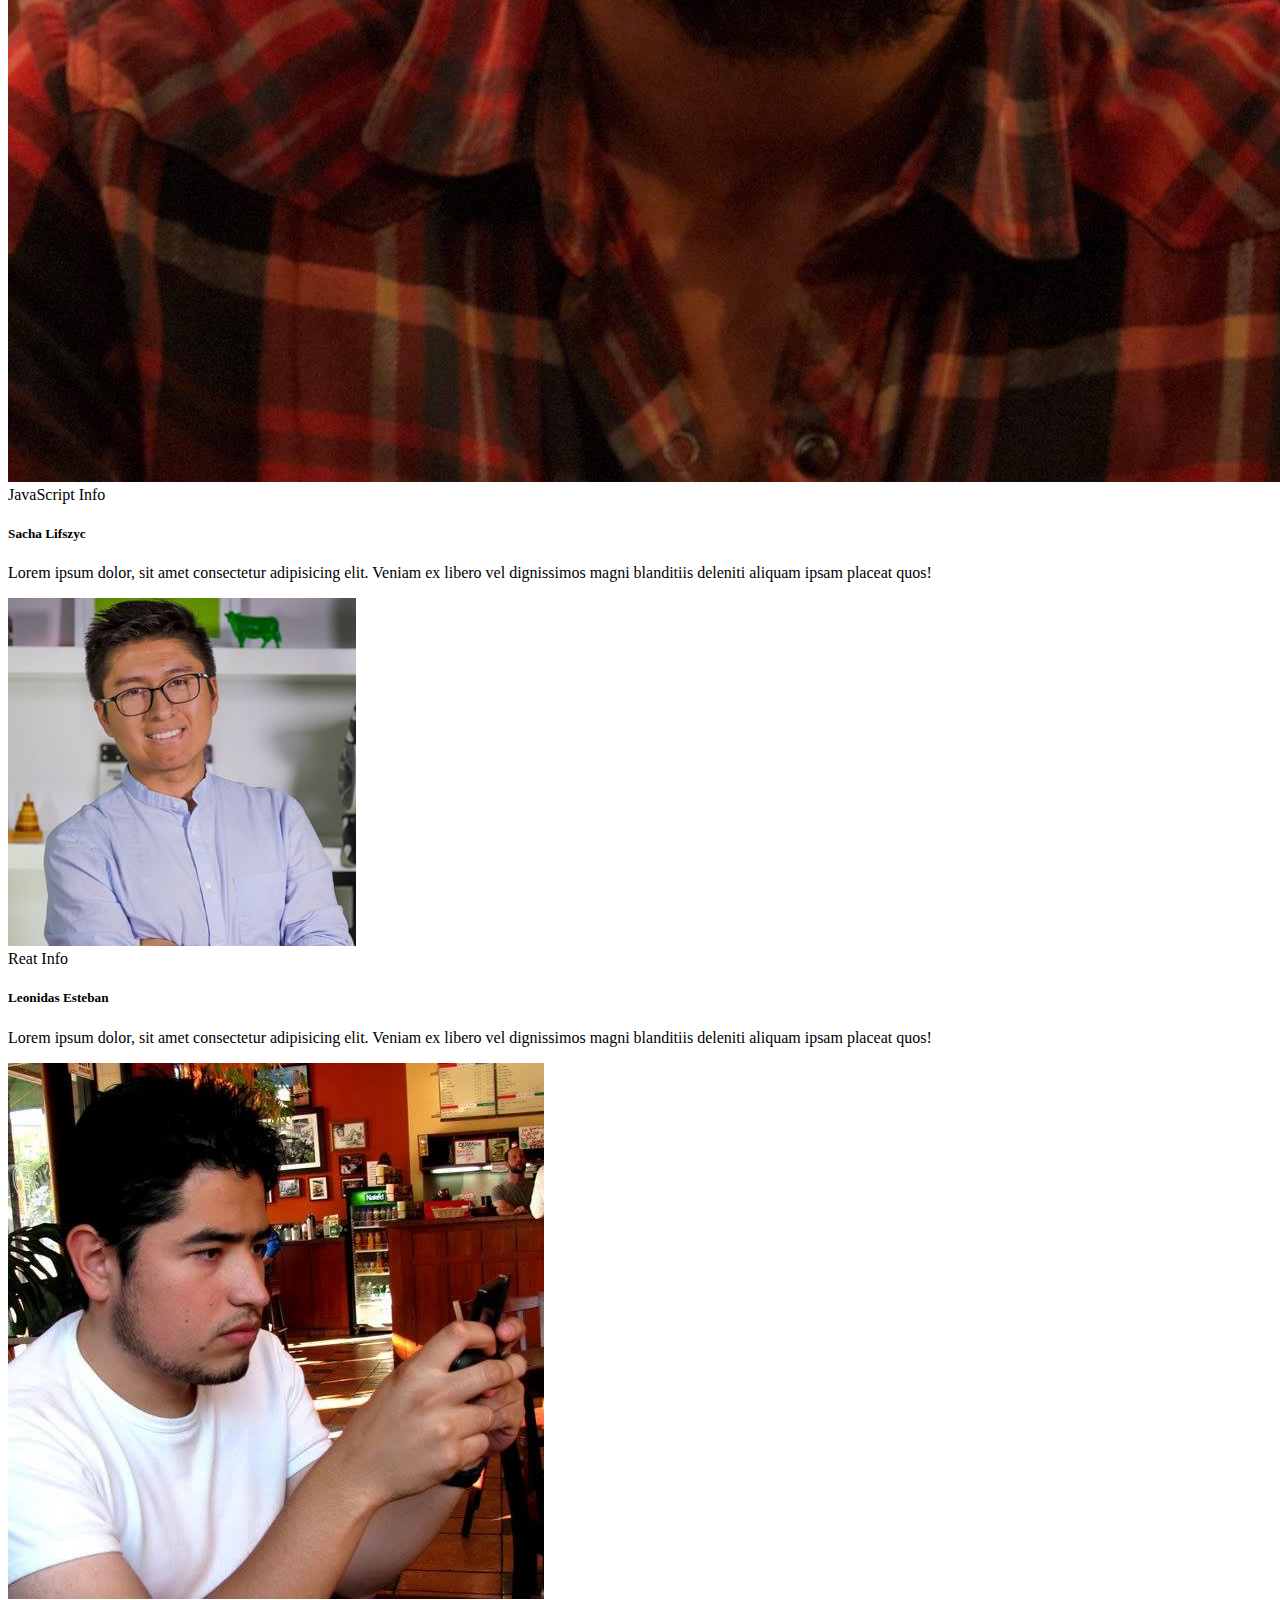
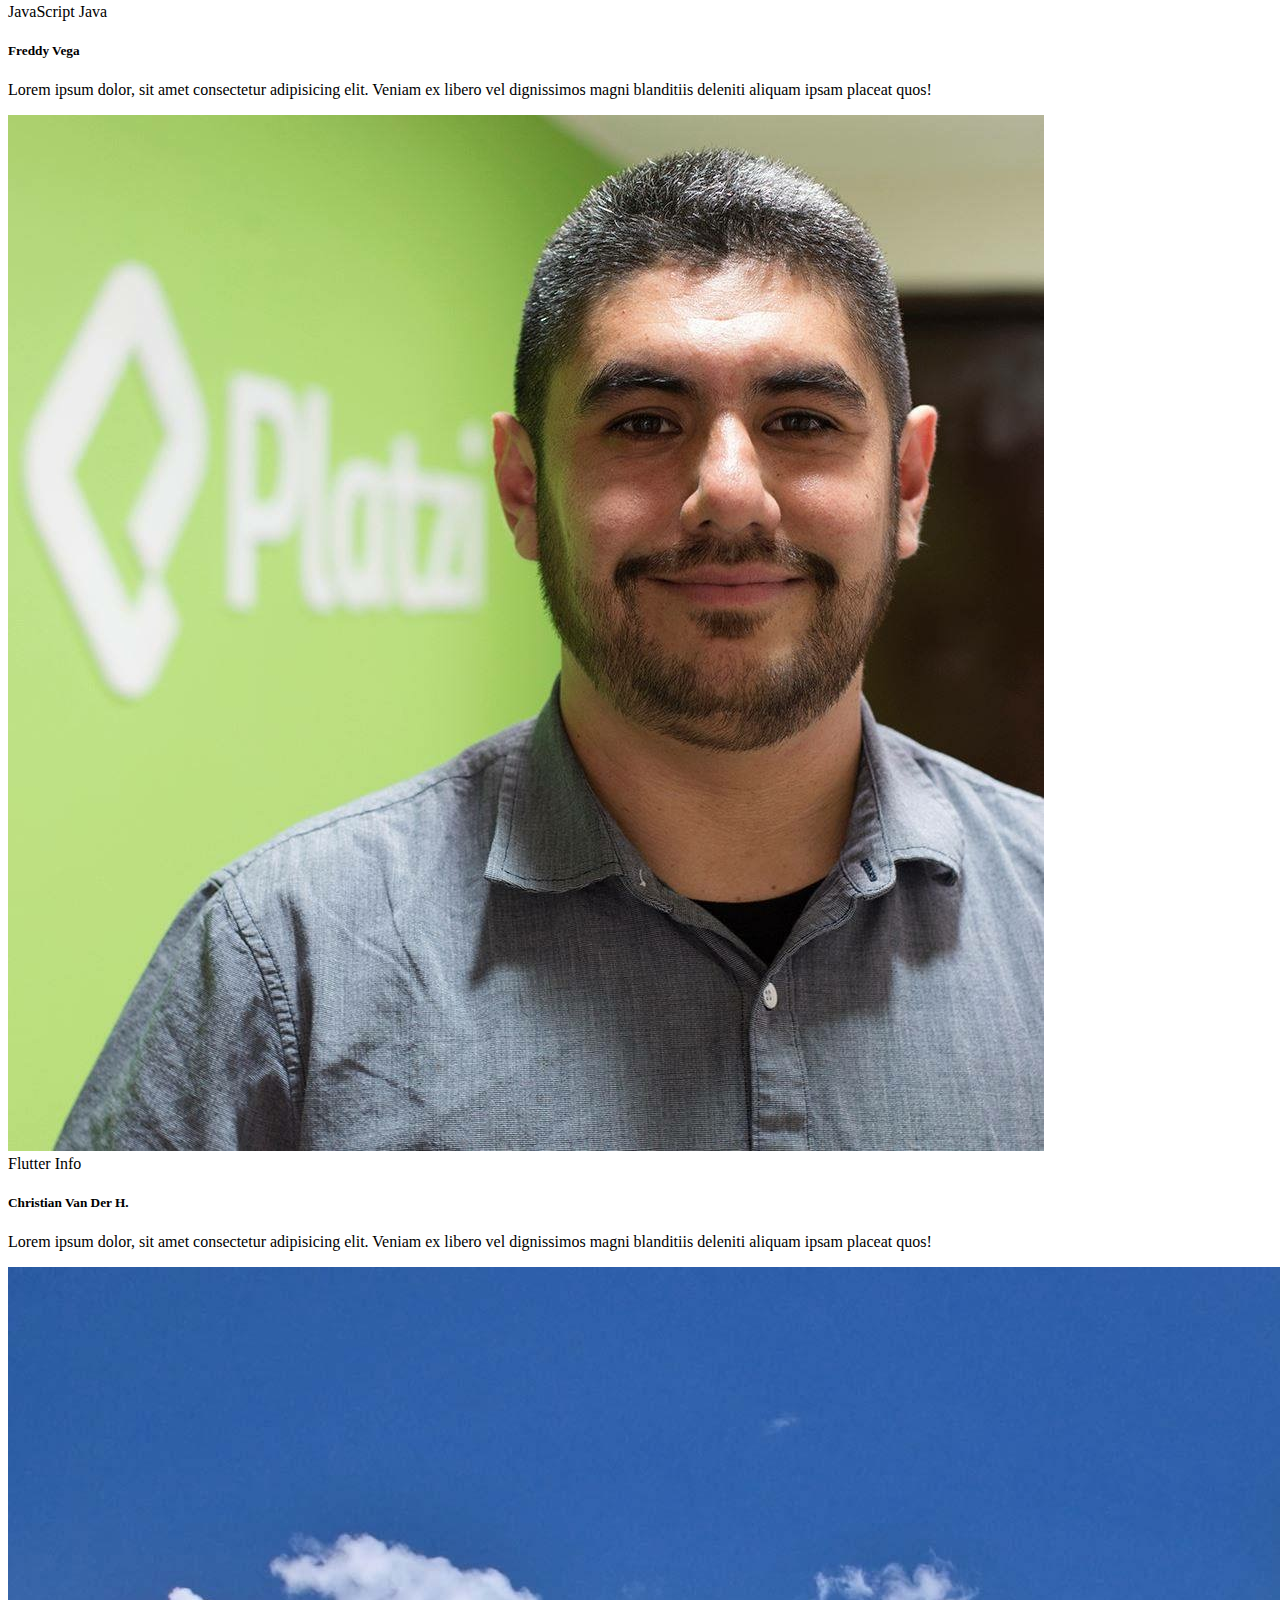
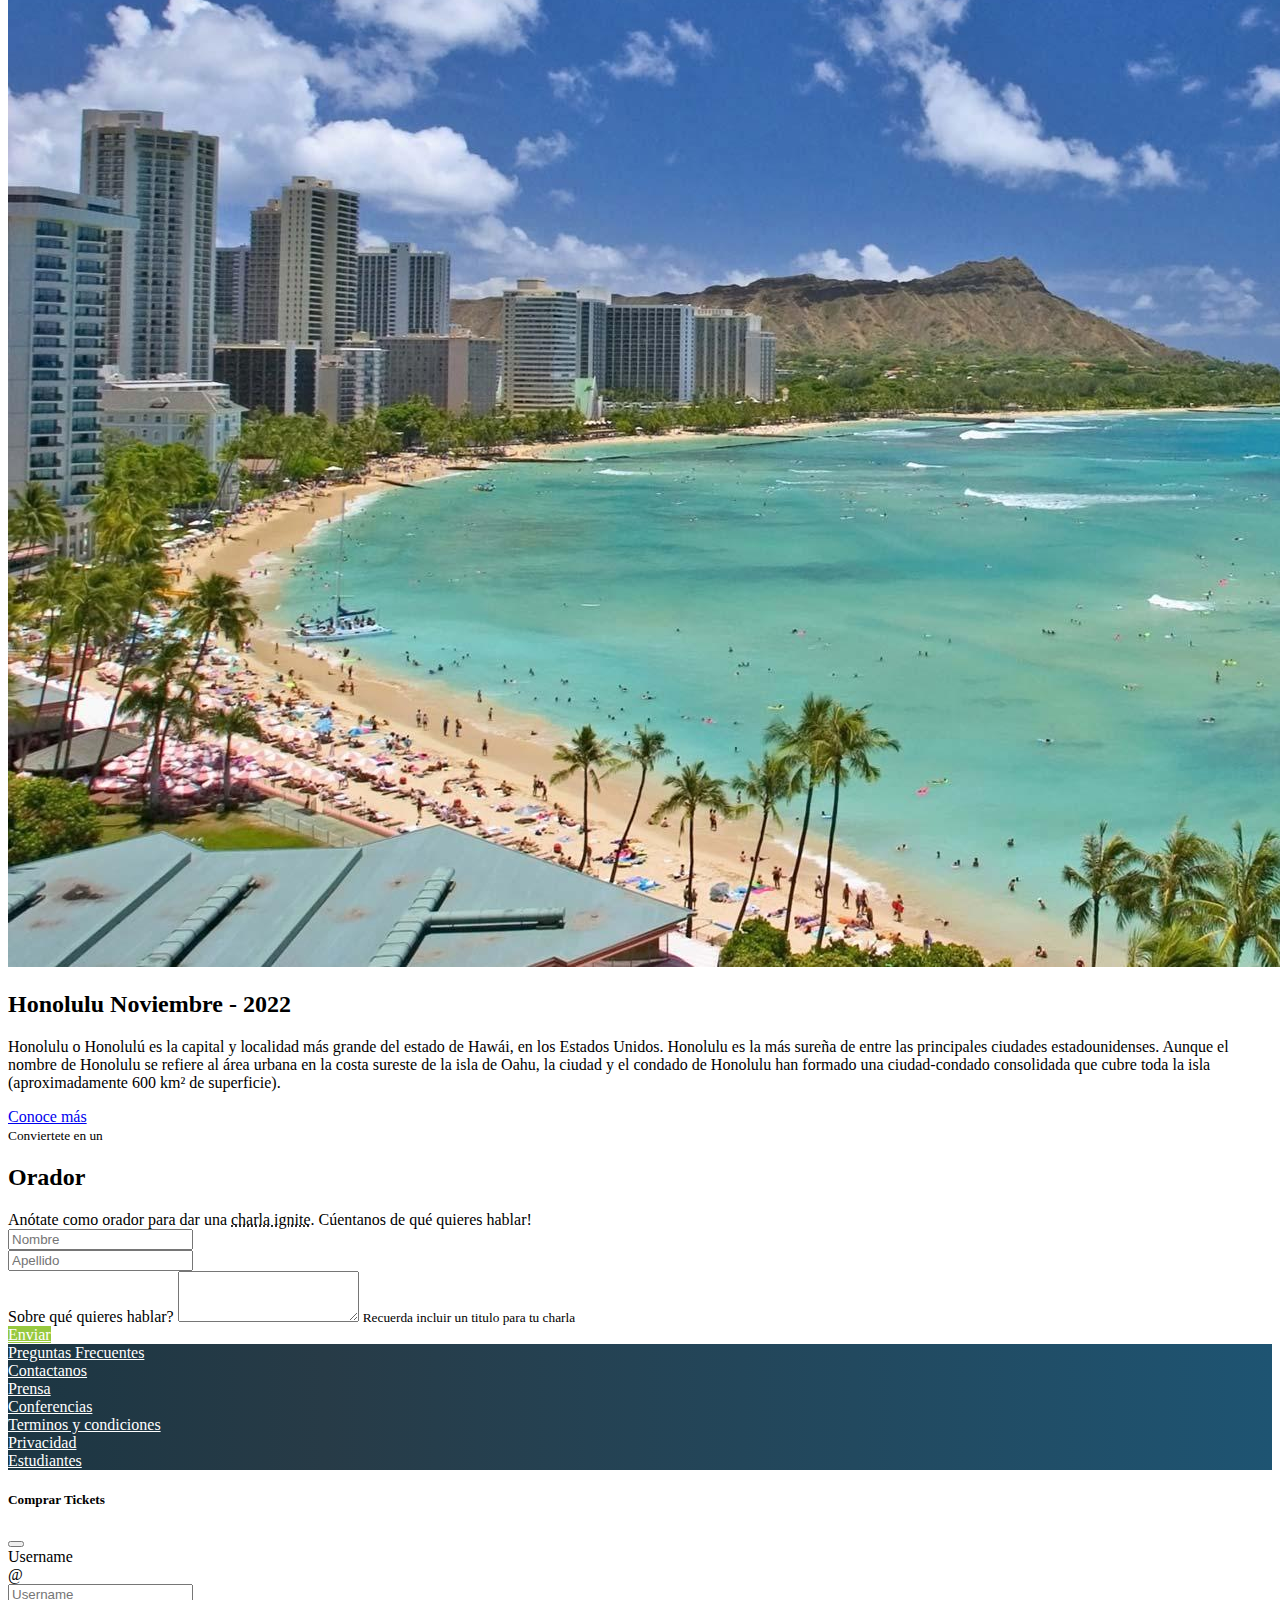
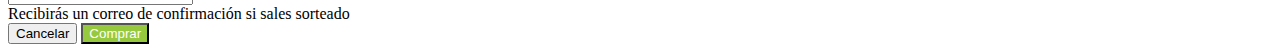
==== commit eb92cf5c: "terminand2" ====
--- a/public/index.html
+++ b/public/index.html
@@ -130,6 +130,19 @@
                         </div>
                     </div>
                 </div>
+                <div class="col-12 col-md-6 col-lg-4 mb-4">
+                    <div class="card mx-auto w-100">
+                        <img src="./assets/speakers/cvander.jpeg" class="card-img-top" alt="Fotografía">
+                        <div class="card-body">
+                            <div class="badges">
+                                <span class="badge bg-warning text-dark">Flutter</span>
+                                <span class="badge bg-info text-dark">Info</span>
+                            </div>
+                            <h5 class="card-title mt-2">Christian Van Der H.</h5>
+                            <p class="card-text">Lorem ipsum dolor, sit amet consectetur adipisicing elit. Veniam ex libero vel dignissimos magni blanditiis deleniti aliquam ipsam placeat quos!</p>
+                        </div>
+                    </div>
+                </div>                
             </div>
         </div>
     </section>
